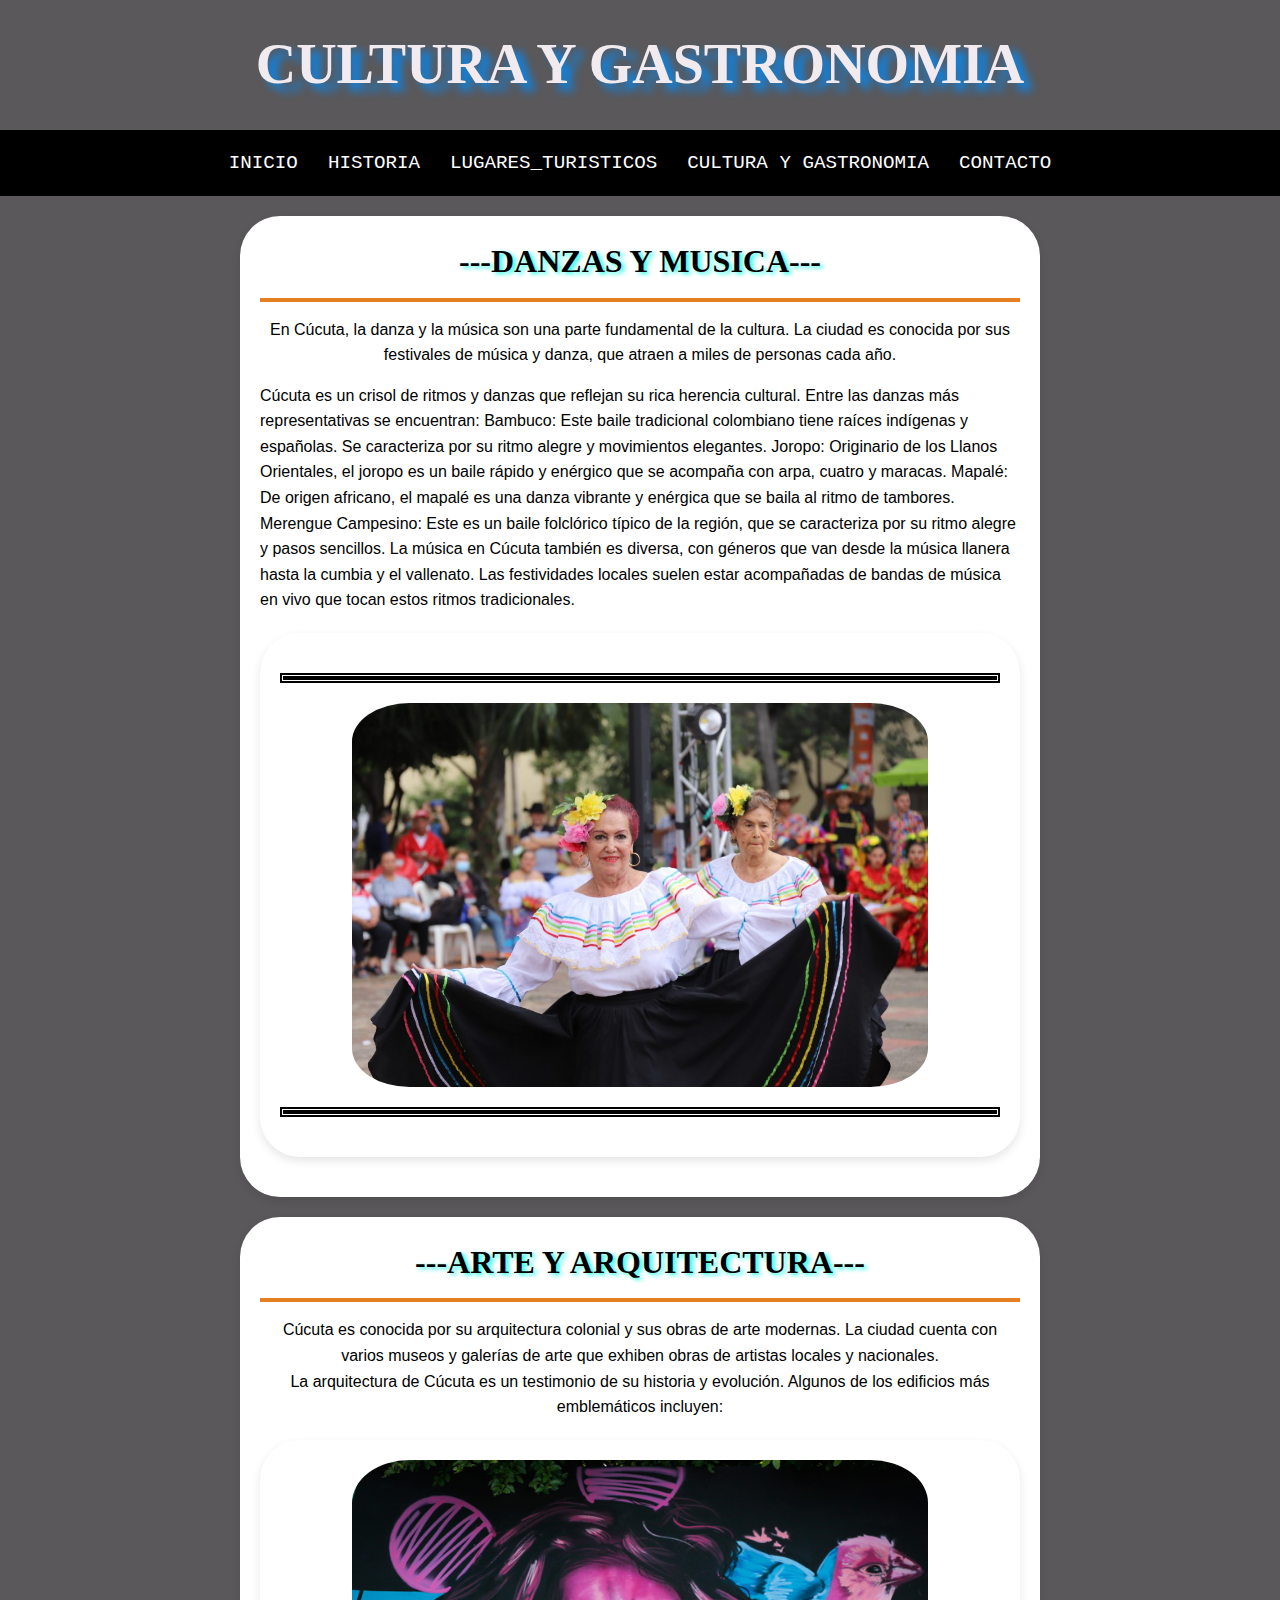
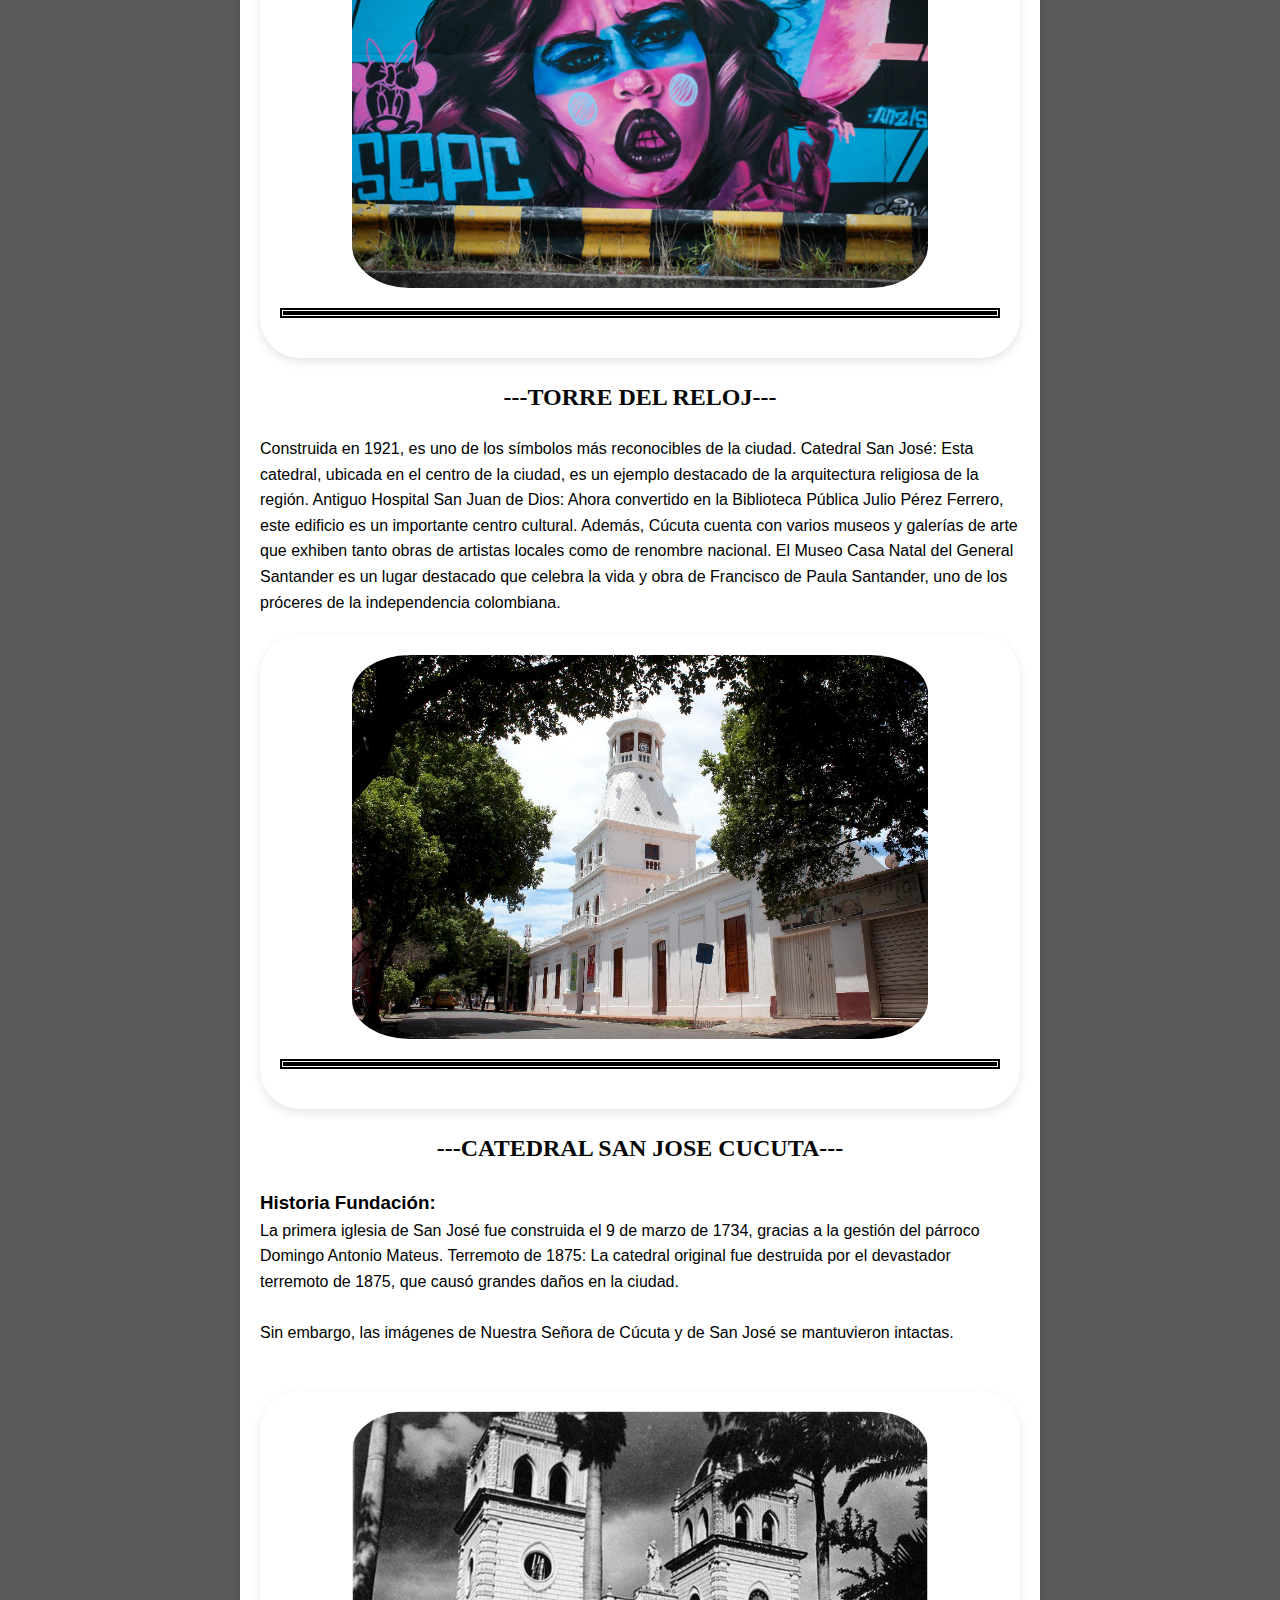
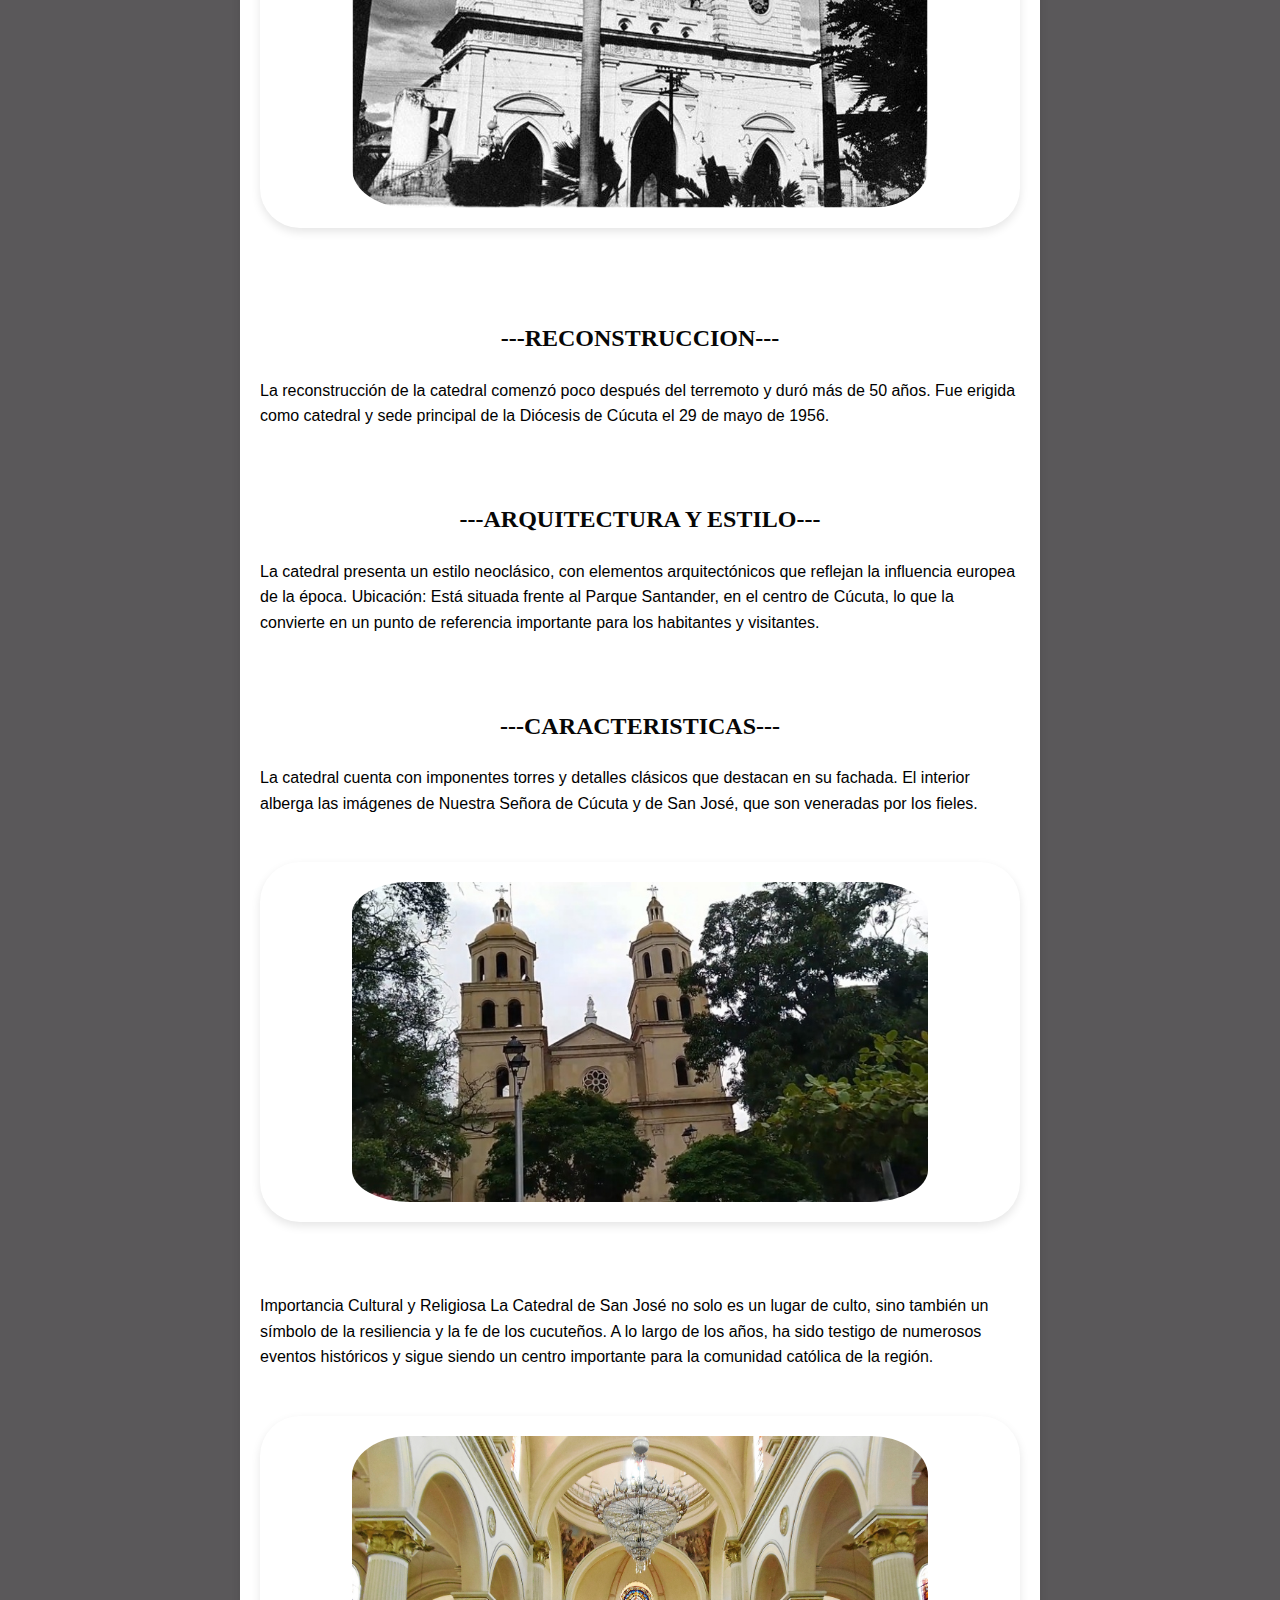
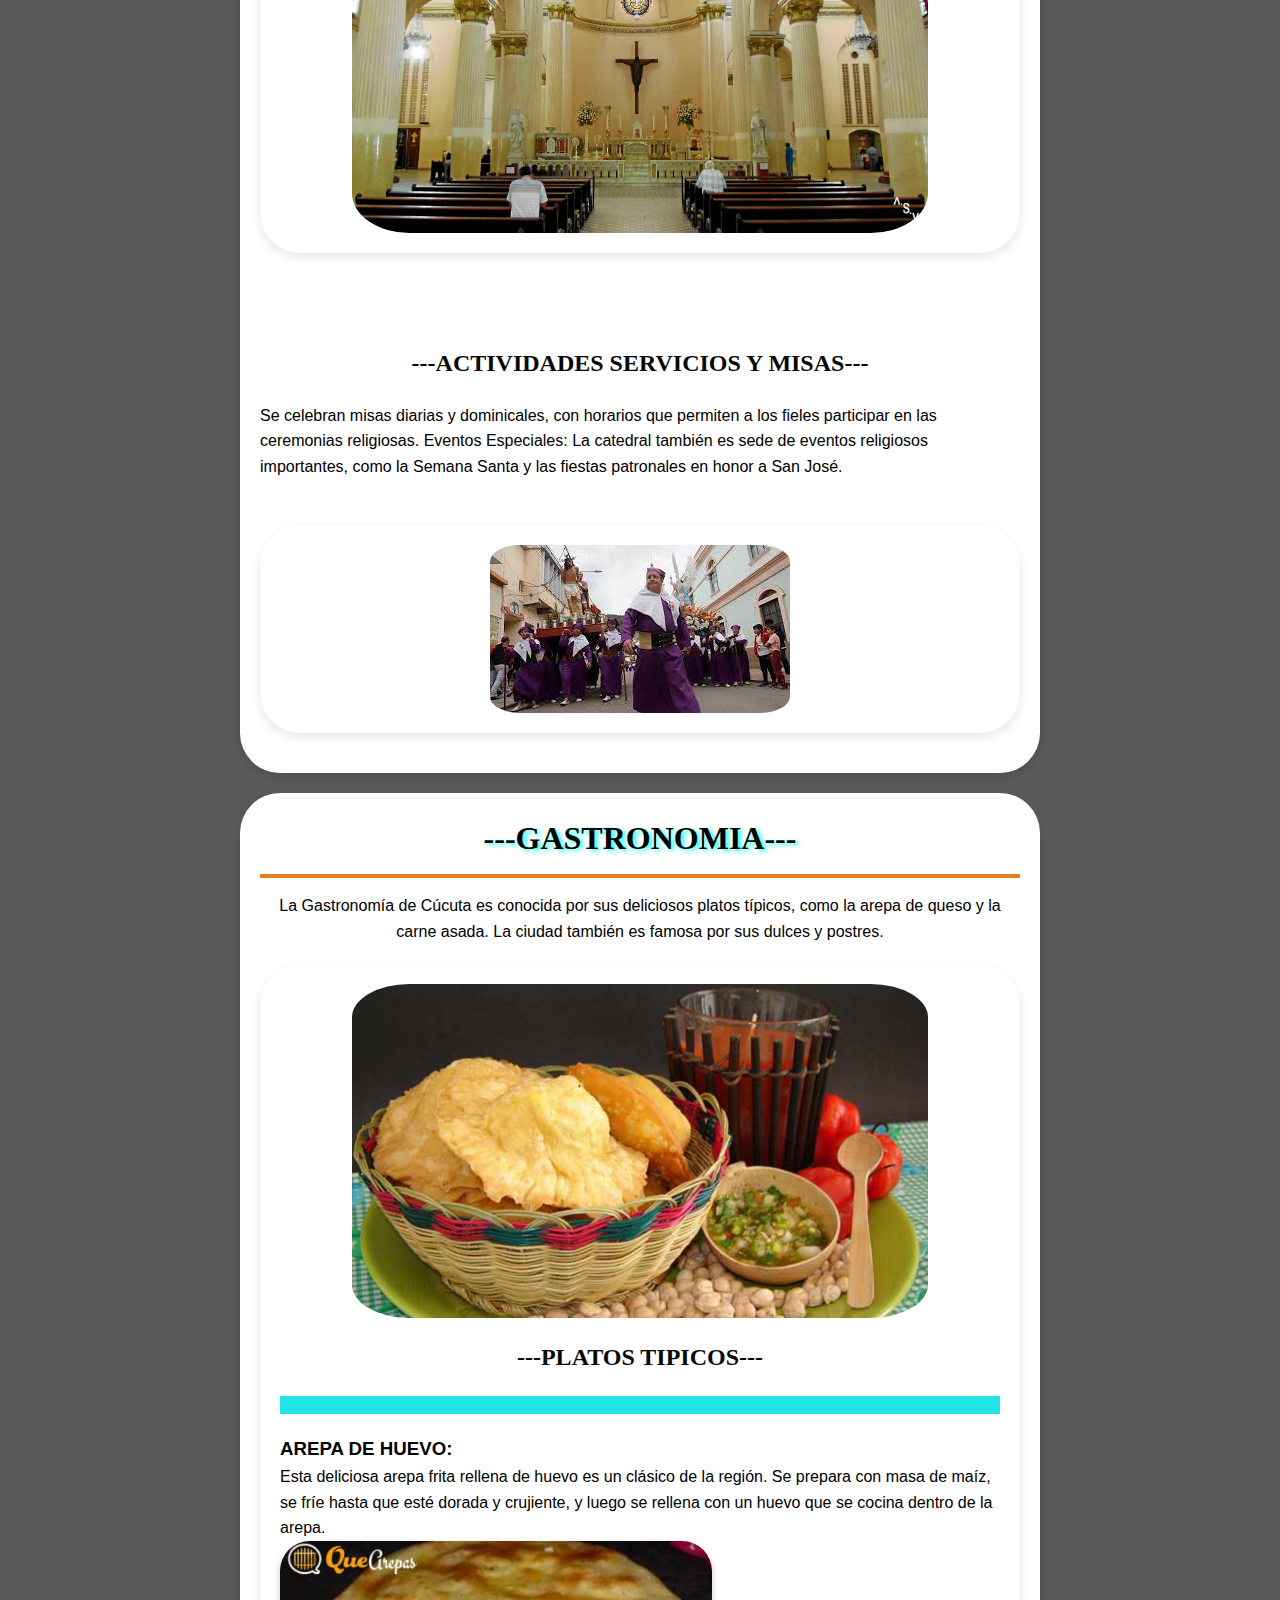
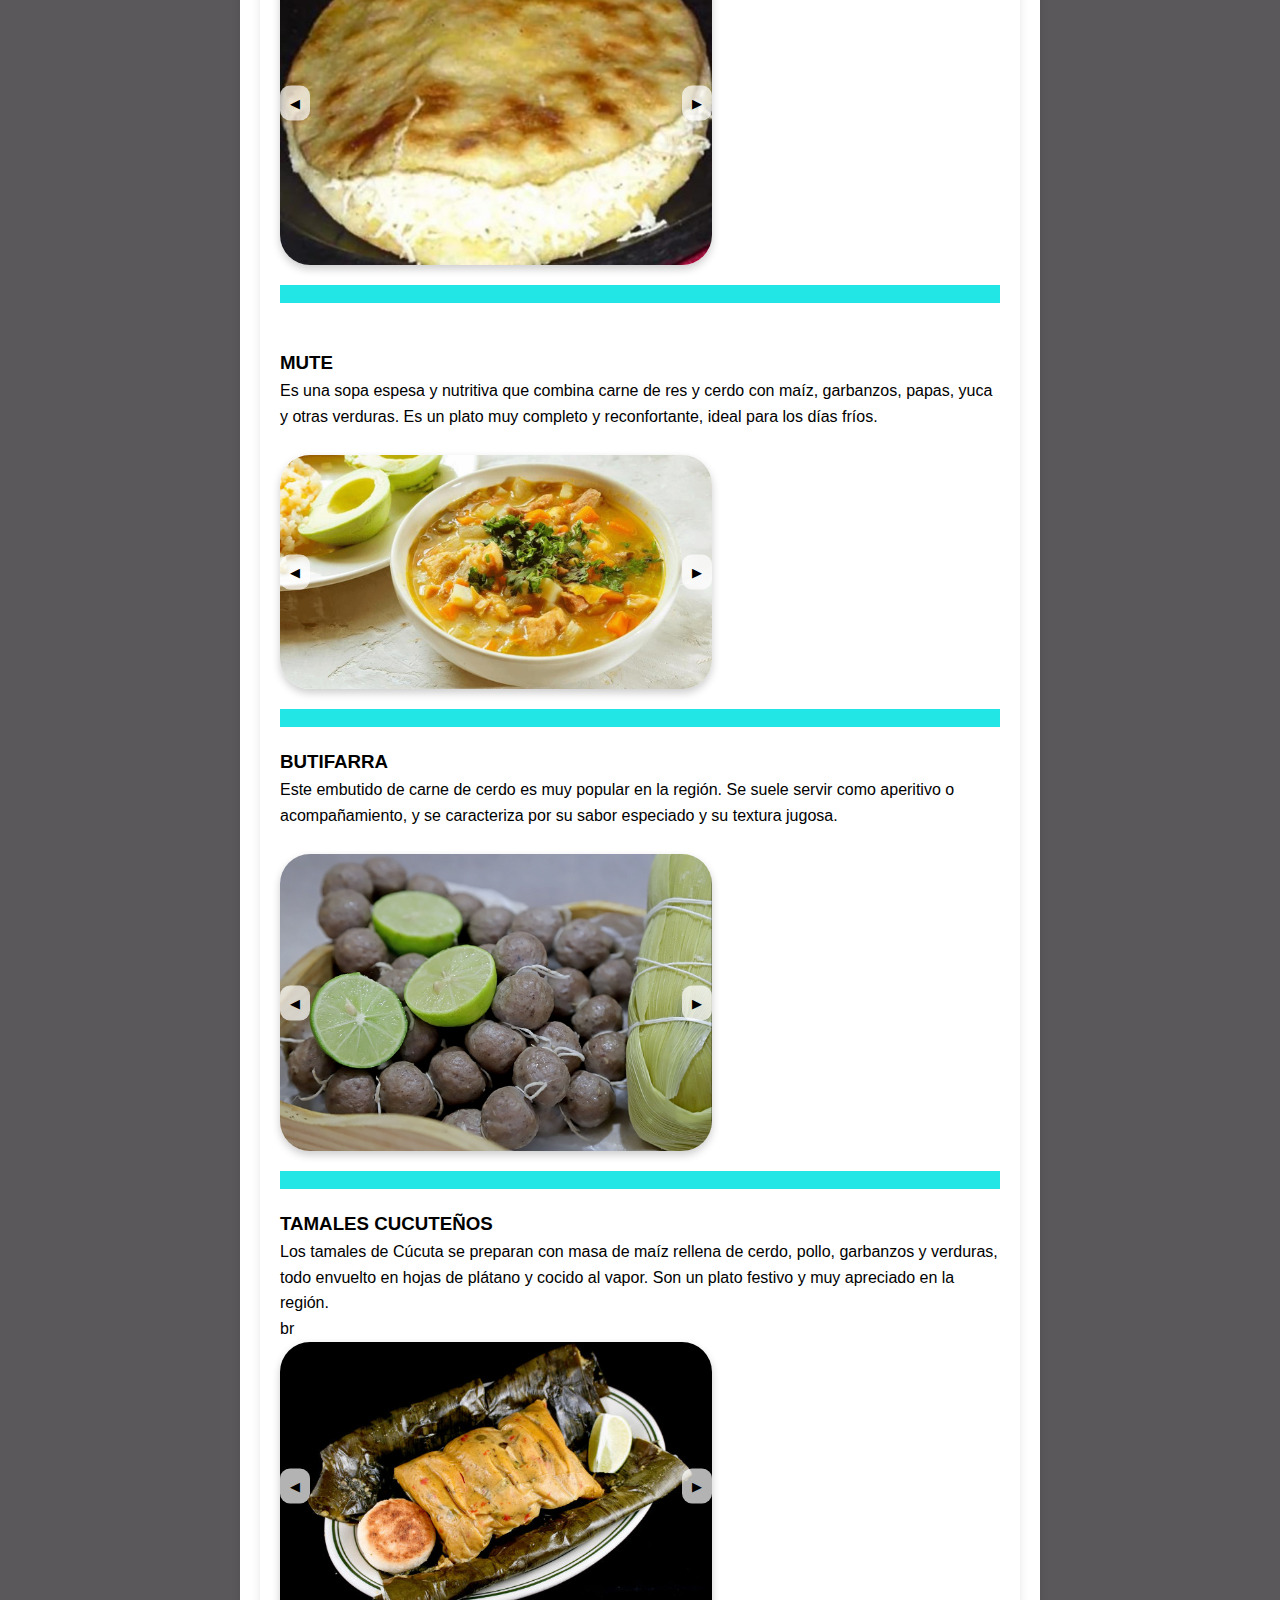
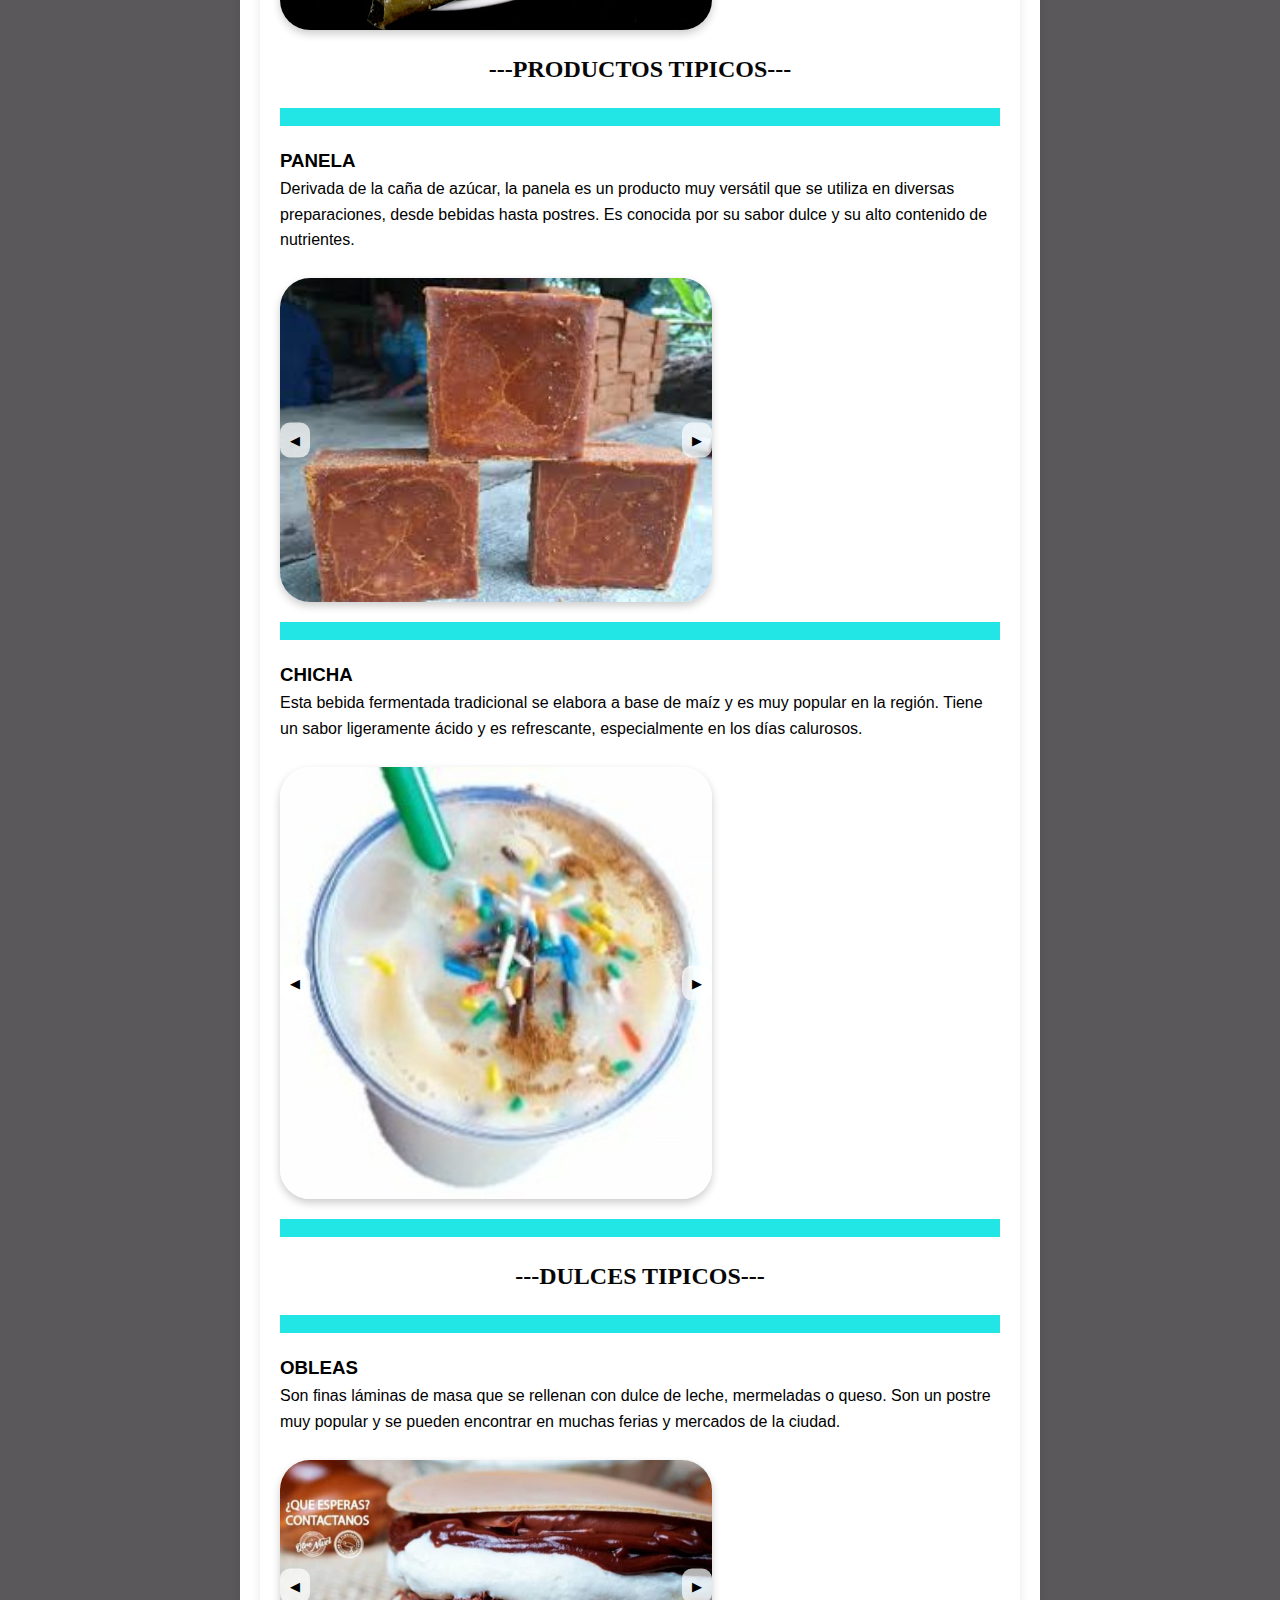
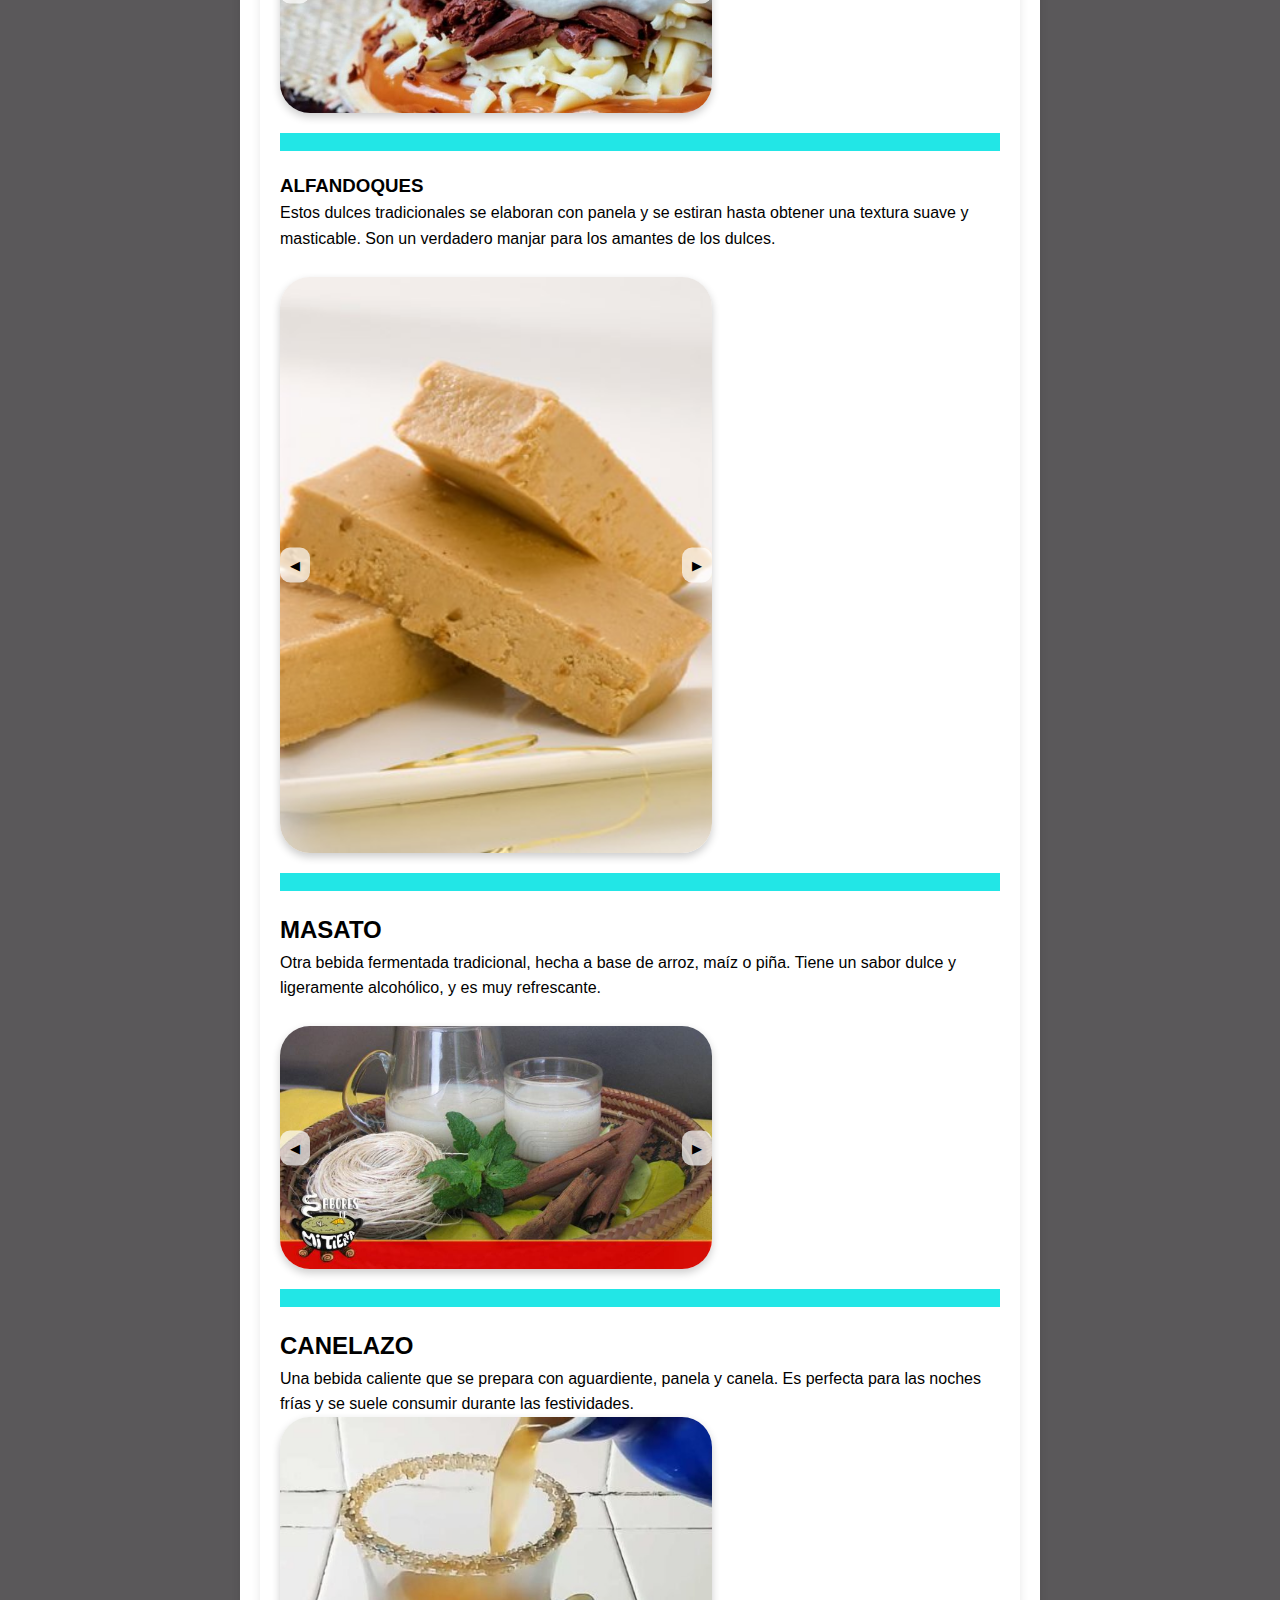
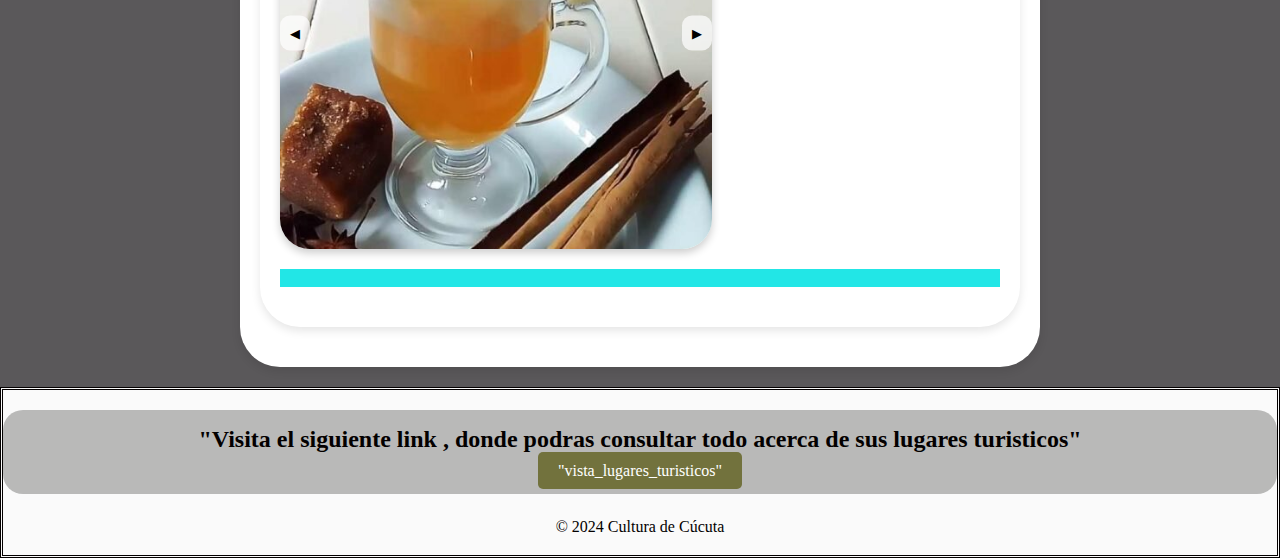
==== cultura.html @ 85a18363 "fdgfd" ====
<!DOCTYPE html>
<html lang="es">
<head>
    <meta charset="UTF-8">
    <meta name="viewport" content="width=device-width, initial-scale=1.0">
    <title>Cultura de CúcutA</title>
    <title>Ejemplo de Fuentes</title>
    <link rel="icon" href="ICONO/ICONO_CULTURA.png">
    <link rel="stylesheet" href="estilo.css/cultura.css">
        </head>
        <body> 

    <h1 class="titulo">CULTURA Y GASTRONOMIA</h1>
    
    
    <!-- Barra de Navegación -->
    <nav class="navbar">
        <ul>
            <li><a href="inicio.html">INICIO</a></li> <!-- Vuelve a la página de inicio -->
            <li><a href="index.html">HISTORIA</a></li> <!-- Vuelve a la página de inicio -->
            <li><a href="lugares.html">LUGARES_TURISTICOS</a></li>
            <li><a href="cultura.html">CULTURA Y GASTRONOMIA</a></li>
            <li><a href="contacto.html">CONTACTO</a></li>   
        </ul>
    

    </nav>
    <main>
        <section class="container-1">
            <h2 class="titulo-alucinante">---DANZAS Y MUSICA---</h2>
            <p class="parrafo-centrado">En Cúcuta, la danza y la música son una parte fundamental de la cultura. La ciudad es conocida por sus festivales de música y danza, que atraen a miles de personas cada año.
                <br>
                <p>
                    Cúcuta es un crisol de ritmos y danzas que reflejan su rica herencia cultural. Entre las danzas más representativas se encuentran:

            Bambuco: Este baile tradicional colombiano tiene raíces indígenas y españolas. Se caracteriza por su ritmo alegre y movimientos elegantes.
            Joropo: Originario de los Llanos Orientales, el joropo es un baile rápido y enérgico que se acompaña con arpa, cuatro y maracas.
            Mapalé: De origen africano, el mapalé es una danza vibrante y enérgica que se baila al ritmo de tambores.
            Merengue Campesino: Este es un baile folclórico típico de la región, que se caracteriza por su ritmo alegre y pasos sencillos.
            La música en Cúcuta también es diversa, con géneros que van desde la música llanera hasta la cumbia y el vallenato. Las festividades locales suelen estar acompañadas de bandas de música en vivo que tocan estos ritmos tradicionales.
                </p>
            </p>

            <section class="container-3">
             
                <hr style="border: 5px double #000;">
                <img src="imagen/DANZAS-MUSICA.jpg" alt="Danza en Cúcuta" class="img">
                <hr style="border: 5px double #000;">
                <i class="fas fa-music icono" aria-hidden="true"></i>
            </section>
           
        </section>
        <section>
            <h2 class="titulo-alucinante">---ARTE Y ARQUITECTURA---</h2>
            <p class="parrafo-centrado">
                
            Cúcuta es conocida por su arquitectura colonial y sus obras de arte modernas. La ciudad cuenta con varios museos y galerías de arte que exhiben obras de artistas locales y nacionales.
                <br>

                La arquitectura de Cúcuta es un testimonio de su historia y evolución. Algunos de los edificios más emblemáticos incluyen: <br>
<section>
    <img src="imagen/ARTE-CULTURA.jpg" alt="ARTE-CULTURA" class="img">
    <hr style="border: 5px double #000;">
</section>
               

        <h3 class="subtitulos">---TORRE DEL RELOJ---</h3>  

        <p>Construida en 1921, es uno de los símbolos más reconocibles de la ciudad.
        Catedral San José: Esta catedral, ubicada en el centro de la ciudad, es un ejemplo destacado de la arquitectura religiosa de la región.
        Antiguo Hospital San Juan de Dios: Ahora convertido en la Biblioteca Pública Julio Pérez Ferrero, este edificio es un importante centro cultural.
        Además, Cúcuta cuenta con varios museos y galerías de arte que exhiben tanto obras de artistas locales como de renombre nacional. El Museo Casa Natal del General Santander es un lugar destacado que celebra la vida y obra de Francisco de Paula Santander, uno de los próceres de la independencia colombiana.
       </p>

    <section>
        <img src="imagen/TORRE_RELOJ_CUCUTA.jpg" alt="Arquitectura en Cúcuta" class="img">
        <i class="fas fa-palette icono" aria-hidden="true"></i>

        <hr style="border: 5px double #000;">
    </section>
           

             <!-- se separa  la secion para que quede el resto de informacion-->
            <h2 class="subtitulos">---CATEDRAL SAN JOSE CUCUTA---</h2>
            <P>
            <h3>Historia Fundación:</h3> 
            La primera iglesia de San José fue construida el 9 de marzo de 1734, gracias a la gestión del párroco Domingo Antonio Mateus.
            Terremoto de 1875: La catedral original fue destruida por el devastador terremoto de 1875, que causó grandes daños en la ciudad. <br> <br>
            Sin embargo, las imágenes de Nuestra Señora de Cúcuta y de San José se mantuvieron intactas.
            <br> <br>

            <section>
                <img src="imagen/FUNDACION_CUCUTA.jpg" alt="FUNDACION_CUCUTA" class="img">
            </section>
           
             <br> <br>

            <h3 class="subtitulos">---RECONSTRUCCION---</h3> 
            <p>
                La reconstrucción de la catedral comenzó poco después del terremoto y duró más de 50 años. Fue erigida como catedral y sede principal de la Diócesis de Cúcuta el 29 de mayo de 1956.
            </p> <br> <br>

            <h3 class="subtitulos">---ARQUITECTURA Y ESTILO--- </h3>
           <p>
            La catedral presenta un estilo neoclásico, con elementos arquitectónicos que reflejan la influencia europea de la época.
            Ubicación: Está situada frente al Parque Santander, en el centro de Cúcuta, lo que la convierte en un punto de referencia importante para los habitantes y visitantes.

           </p> <br> <br>

            <h3 class="subtitulos">---CARACTERISTICAS---</h3>
            <p>
                La catedral cuenta con imponentes torres y detalles clásicos que destacan en su fachada. El interior alberga las imágenes de Nuestra Señora de Cúcuta y de San José, que son veneradas por los fieles. <br> <br> 

                <section>
                    <img src="imagen/FACHADA_CUCUTA.jpg" alt="FACHADA_CUCUTA" class="img">
                </section>
              
            </p>
                <br> <br>

            Importancia Cultural y Religiosa

            La Catedral de San José no solo es un lugar de culto, sino también un símbolo de la resiliencia y la fe de los cucuteños. A lo largo de los años, ha sido testigo de numerosos eventos históricos y sigue siendo un centro importante para la comunidad católica de la región. 
            <br> <br>

            <section>
                <img src="imagen/CATEDRAL_CUCUTA.jpg" alt="CATEDRAL_CUCUTA"  class="img">
            </section>
           
            <br> <br>

           <h3 class="subtitulos">---ACTIVIDADES SERVICIOS Y MISAS---</h3> 
            <p>
            Se celebran misas diarias y dominicales, con horarios que permiten a los fieles participar en las ceremonias religiosas.
            Eventos Especiales: La catedral también es sede de eventos religiosos importantes, como la Semana Santa y las fiestas patronales en honor a San José.
           
            <br> <br>

            <section>
                <img src="imagen/MISA_CUCUTA.jpg" alt="MISA_CUCUTA"  class="img">
            </section>
            
            </P>
        </section>
        <section class="container-3">

            <h2 class="titulo-alucinante">---GASTRONOMIA---</h2>
            <p class="parrafo-centrado">La Gastronomía de Cúcuta es conocida por sus deliciosos platos típicos, como la arepa de queso y la carne asada. La ciudad también es famosa por sus dulces y postres.</p>
            <section>
                <img src="imagen/GASTRONOMIA_CUCUTA_1.jpg" alt="Gastronomía en Cúcuta"  class="img"
           
            
            ></P>
                <h2 class="subtitulos">---PLATOS TIPICOS---</h2>
                <hr>
         <h3>AREPA DE HUEVO:</h3>
         Esta deliciosa arepa frita rellena de huevo es un clásico de la región. Se prepara con masa de maíz, se fríe hasta que esté dorada y crujiente, y luego se rellena con un huevo que se cocina dentro de la arepa. <br> 

         <div class="carrusel" id="carrusel2">
            
            <div class="imagenes">
                <img src="imagen/AREPA_CON_QUESO.jpg" alt="AREPA_CON_QUESO" class="fade">
                <img src="imagen/AREPA_CON_HUEVO 1.webp" alt="AREPA_CON_HUEVO" class="fade">
                <img src="imagen/AREPA_CON_AGUACATE.jpeg" alt="AREPA_CON_AGUACATE" class="fade">

                
            </div>
            <div class="flechas">
                <button class="flecha-izquierda" aria-label="Ir a la imagen anterior">&#9664;</button>
                <button class="flecha-derecha" aria-label="Ir a la imagen siguiente">&#9654;</button>
                
            </div>
            
        </div>
                    <hr>
       
         <br>
        <h3> MUTE</h3> 
        Es una sopa espesa y nutritiva que combina carne de res y cerdo con maíz, garbanzos, papas, yuca y otras verduras. Es un plato muy completo y reconfortante, ideal para los días fríos. <br>
        <br>
        <div class="carrusel" id="carrusel2">
            
            <div class="imagenes">
                <img src="imagen/MUTE_CUCUTA.jpg" alt="MUTE_CUCUTA" class="fade">
                <img src="imagen/MUTE_CUCUTA_1.png" alt="MUTE_CUCUTA_1" class="fade">
                <img src="imagen/MUTE_CUCUTA_2.jpg" alt="MUTE_CUCUTA_2" class="fade">
                <img src="imagen/MUTE_CUCUTA_3.jpg" alt="MUTE_CUCUTA_3" class="fade">

                
            </div>
            <div class="flechas">
                <button class="flecha-izquierda" aria-label="Ir a la imagen anterior">&#9664;</button>
                <button class="flecha-derecha" aria-label="Ir a la imagen siguiente">&#9654;</button>
                
            </div>
            
        </div>
<hr>
         <h3 > BUTIFARRA</h3>
         
         Este embutido de carne de cerdo es muy popular en la región. Se suele servir como aperitivo o acompañamiento, y se caracteriza por su sabor especiado y su textura jugosa. <br> <br>
        
         <div class="carrusel" id="carrusel2">
            
            <div class="imagenes">
                <img src="imagen/BUTIFARRA_CUCUTA.jpeg" alt="BUTIFARRA_CUCUTA" class="fade">
                <img src="imagen/BUTIFARRA_CUCUTA_1.webp" alt="BUTIFARRA_CUCUTA_1" class="fade">
                <img src="imagen/BUTIFARRA_CUCUTA_2.jpeg" alt="BUTIFARRA_CUCUTA_2" class="fade">
                <img src="imagen/BUTIFARRA_CUCUTA3.jpg" alt="BUTIFARRA_CUCUTA3" class="fade">

                
            </div>
            <div class="flechas">
                <button class="flecha-izquierda" aria-label="Ir a la imagen anterior">&#9664;</button>
                <button class="flecha-derecha" aria-label="Ir a la imagen siguiente">&#9654;</button>
                
            </div>
            
        </div>
        <hr>
         <h3> TAMALES CUCUTEÑOS</h3>
         Los tamales de Cúcuta se preparan con masa de maíz rellena de cerdo, pollo, garbanzos y verduras, todo envuelto en hojas de plátano y cocido al vapor. Son un plato festivo y muy apreciado en la región. <br> br
        
         <div class="carrusel" id="carrusel2">
            
            <div class="imagenes">
                <img src="imagen/TAMALES_CUCUTEÑOS.jpg" alt="TAMALES_CUCUTEÑOS" class="fade">
                <img src="imagen/TAMALES_CUCUTEÑOS_1.jpeg" alt="TAMALES_CUCUTEÑOS_1" class="fade">
                <img src="imagen/TAMALES_CUCUTEÑOS_2.jpg" alt="TAMALES_CUCUTEÑOS_2" class="fade">

                
            </div>
            <div class="flechas">
                <button class="flecha-izquierda" aria-label="Ir a la imagen anterior">&#9664;</button>
                <button class="flecha-derecha" aria-label="Ir a la imagen siguiente">&#9654;</button>
                
            </div>
            
        </div>

        <h2 class="subtitulos">---PRODUCTOS TIPICOS---</h2>
        <hr>
        <h3> PANELA</h3>

         Derivada de la caña de azúcar, la panela es un producto muy versátil que se utiliza en diversas preparaciones, desde bebidas hasta postres. Es conocida por su sabor dulce y su alto contenido de nutrientes. <br>
         <br>
         <div class="carrusel" id="carrusel2">
            
            <div class="imagenes">
                <img src="imagen/PANELA_CUCUTA.jpeg" alt="PANELA_CUCUTA" class="fade">
                <img src="imagen/PANELA_CUCUTA_1.jpg" alt="PANELA_CUCUTA_1" class="fade">
                <img src="imagen/PANELA_CUCUTA_2.jpeg" alt="PANELA_CUCUTA_2" class="fade">
                <img src="imagen/PANELA_CUCUTA_3.jpg" alt="PANELA_CUCUTA_3" class="fade">

                
            </div>
            <div class="flechas">
                <button class="flecha-izquierda" aria-label="Ir a la imagen anterior">&#9664;</button>
                <button class="flecha-derecha" aria-label="Ir a la imagen siguiente">&#9654;</button>
                
            </div>
            
        </div>
<hr>
        <h3> CHICHA</h3>
        Esta bebida fermentada tradicional se elabora a base de maíz y es muy popular en la región. Tiene un sabor ligeramente ácido y es refrescante, especialmente en los días calurosos. <br>
        <br>
        <div class="carrusel" id="carrusel2">
            
            <div class="imagenes">
                <img src="imagen/CHICHA_CUCUTA_1.jpg" alt="CHICHA_CUCUTA_1" class="fade">
                <img src="imagen/CHICHA_CUCUTA_2.jpg" alt="CHICHA_CUCUTA_2" class="fade">
                <img src="imagen/CHICHA_CUCUTA_3.jpeg" alt="CHICHA_CUCUTA_3" class="fade">

                
            </div>
            <div class="flechas">
                <button class="flecha-izquierda" aria-label="Ir a la imagen anterior">&#9664;</button>
                <button class="flecha-derecha" aria-label="Ir a la imagen siguiente">&#9654;</button>
                
            </div>
            
        </div>
        <hr>

        <h2 class="subtitulos">---DULCES TIPICOS---</h2>
        <hr>

         <h3> OBLEAS</h3> Son finas láminas de masa que se rellenan con dulce de leche, mermeladas o queso. Son un postre muy popular y se pueden encontrar en muchas ferias y mercados de la ciudad. <br>
        <br>
        <div class="carrusel" id="carrusel2">
            
            <div class="imagenes">
                <img src="imagen/OBLEAS_CUCUTA.jpg" alt="OBLEAS_CUCUTA" class="fade">
                <img src="imagen/OBLEAS_CUCUTA_1.jpg" alt="OBLEAS_CUCUTA_1" class="fade">
                <img src="imagen/OBLEAS_CUCUTA_2.jpg" alt="OBLEAS_CUCUTA_2" class="fade">
                <img src="imagen/OBLEAS_CUCUTA_3.jpg" alt="OBLEAS_CUCUTA_3" class="fade">

                
            </div>
            <div class="flechas">
                <button class="flecha-izquierda" aria-label="Ir a la imagen anterior">&#9664;</button>
                <button class="flecha-derecha" aria-label="Ir a la imagen siguiente">&#9654;</button>
                
            </div>
            
        </div>
<hr>
        <h3> ALFANDOQUES</h3>
        Estos dulces tradicionales se elaboran con panela y se estiran hasta obtener una textura suave y masticable. Son un verdadero manjar para los amantes de los dulces. <br>
        <br>
        <div class="carrusel" id="carrusel2">
            
            <div class="imagenes">
                <img src="imagen/ALFANDOQUE_CUCUTA.jpg" alt="ALFANDOQUE_CUCUTA" class="fade">
                <img src="imagen/ALFANDOQUE_CUCUTA_1.jpeg" alt="ALFANDOQUE_CUCUTA_1" class="fade">
                <img src="imagen/ALFANDOQUE_CUCUTA_2.jpg" alt="ALFANDOQUE_CUCUTA_2" class="fade">
                <img src="imagen/ALFANDOQUE_CUCUTA_3.jpg" alt="ALFANDOQUE_CUCUTA_3" class="fade">

                
            </div>
            <div class="flechas">
                <button class="flecha-izquierda" aria-label="Ir a la imagen anterior">&#9664;</button>
                <button class="flecha-derecha" aria-label="Ir a la imagen siguiente">&#9654;</button>
                
            </div>
            
        </div>
        <hr>

       <h2> MASATO</h2>
         Otra bebida fermentada tradicional, hecha a base de arroz, maíz o piña. Tiene un sabor dulce y ligeramente alcohólico, y es muy refrescante. <br>
         <br>
         <div class="carrusel" id="carrusel2">
            
            <div class="imagenes">
                <img src="imagen/MASATO_CUCUTA.jpg" alt="MASATO_CUCUTA" class="fade">
                <img src="imagen/MASATO_CUCUTA_1.jpg" alt="MASATO_CUCUTA_1lass="fade">
                <img src="imagen/MASATO_CUCUTA_2.jpg" alt="MASATO_CUCUTA_2" class="fade">
                <img src="imagen/MASATO_CUCUTA_3.jpg" alt="MASATO_CUCUTA_3" class="fade">

                
            </div>
            <div class="flechas">
                <button class="flecha-izquierda" aria-label="Ir a la imagen anterior">&#9664;</button>
                <button class="flecha-derecha" aria-label="Ir a la imagen siguiente">&#9654;</button>
                
            </div>
            
        </div>
<hr>
        <h2> CANELAZO</h2> 
        Una bebida caliente que se prepara con aguardiente, panela y canela. Es perfecta para las noches frías y se suele consumir durante las festividades.
        <br>
        <div class="carrusel" id="carrusel2">
            
            <div class="imagenes">
                <img src="imagen/CANELAZO_CUCUTA.jpg" alt="CANELAZO_CUCUTA" class="fade">
                <img src="imagen/CANELAZO_CUCUTA_1.jpg" alt="CANELAZO_CUCUTA_1" class="fade">
                <img src="imagen/CANELAZO_CUCUTA_2.jpeg" alt="CANELAZO_CUCUTA_2 class="fade">
                <img src="imagen/CANELAZO_CUCUTA_3.jpeg" alt="CANELAZO_CUCUTA_3 class="fade">
                
            </div>
            <div class="flechas">
                <button class="flecha-izquierda" aria-label="Ir a la imagen anterior">&#9664;</button>
                <button class="flecha-derecha" aria-label="Ir a la imagen siguiente">&#9654;</button>
                
            </div>
            
        </div>
        <hr>
            </P>
        </section>
    </main>
    <footer>

        <div class="about-info">
            <div class="info-item">
                <!-- Add your content here -->

                <main>
                      <div class="hero-text">
                        <h2>"Visita el siguiente link , donde podras consultar todo acerca de sus  lugares turisticos"</h2>
                        <a href="lugares.html" class="hero-button">"vista_lugares_turisticos"</a>
                      </div>
                    </section>
            </div>
        </div>
        <p class="parrafo-centrado">© 2024 Cultura de Cúcuta</p>
    </footer>
    <script>
        function initCarrusel(carrusel) {
            const images = carrusel.querySelectorAll('.imagenes img');
            const leftButton = carrusel.querySelector('.flecha-izquierda');
            const rightButton = carrusel.querySelector('.flecha-derecha');
            let currentIndex = 0;

            function showImage(index) {
                images.forEach((img, i) => {
                    img.style.display = (i === index) ? 'block' : 'none';
                });
            }

            function nextImage() {
                currentIndex = (currentIndex + 1) % images.length;
                showImage(currentIndex);
            }

            function prevImage() {
                currentIndex = (currentIndex - 1 + images.length) % images.length;
                showImage(currentIndex);
            }

            leftButton.addEventListener('click', prevImage);
            rightButton.addEventListener('click', nextImage);
            showImage(currentIndex);
        }

        document.querySelectorAll('.carrusel').forEach(carrusel => {
            initCarrusel(carrusel);
        });
    </script>

</body>
</html>
---- estilo.css/cultura.css ----
/*APARTADO DE CARRUCEL EN LA SECCION DE GASTRONOMIA*/

.carrusel {
    position: relative;
    width: 60%;
    max-width: 1000px;
    overflow: hidden;
    background: #fff;
    border-radius: 30px;
    box-shadow: 0 4px 8px rgba(0, 0, 0, 0.2);
}

.imagenes img {
    width: 100%;
    display: none; /* Ocultar todas las imágenes inicialmente */
  }

  .imagenes img.fade {
      transition: opacity 0.9s ease;
  }
  
  .flechas {
      position: absolute;
      top: 50%;
      width: 100%;
      display: flex;
      justify-content: space-between;
      transform: translateY(-50%);
  }
  
  .flechas button {
      background: rgba(255, 255, 255, 0.7);
      border: none;
      border-radius: 10px;
      padding: 10px;
      cursor: pointer;
  }
  
  .flechas button:hover {
      background: rgba(255, 255, 255, 1);
  }
  

/*------------------------------------------------------------------------------------------------*/
/* Reset CSS básico */
* {
  margin: 0;
  padding: 0;
  box-sizing: border-box; /* Asegura que el padding y el margen se calculen correctamente */
}

body {
  font-family: 'Arial', sans-serif; /* Tipografía principal */
  line-height: 1.6; /* Mejora la legibilidad */
  background-color: #3f3d3fdb; /* Color de fondo */
  color: #000000; /* Color del texto */
}

.titulo {
  font-family: Georgia, 'Times New Roman', Times, serif;
  text-align: center; /* Centra el título */
  font-size: 3.5rem; /* Tamaño de fuente del título principal */
  margin: 20px 0; /* Margen superior e inferior */
  color: #f1eaef; /* Color azul */
  text-shadow: 9px 7px 10px rgb(3, 138, 248); /* Sombra del texto para dar profundidad */
}

.navbar {
  background-color: #000000; /* Color de fondo de la barra de navegación */
  padding: 18px 0; /* Relleno en la parte superior e inferior */
  font-family: 'Courier New', Courier, monospace; /* Tipo de letra de la barra de navegación */
}

.navbar ul {
  list-style: none; /* Elimina los puntos de la lista */
  display: flex; /* Disposición en línea */
  justify-content: center; /* Centra los elementos de la lista */
}

.navbar li {
  margin: 0 15px; /* Espacio entre los elementos de la lista */
}

.navbar a {
  text-decoration: none; /* Elimina el subrayado */
  color: white; /* Color del texto de los enlaces */
  font-size: 1.2rem; /* Tamaño de fuente de los enlaces */
  transition: color 0.3s; /* Efecto de transición al cambiar el color */
}

.navbar a:hover {
  color: #d8c304; /* Color de los enlaces al pasar el ratón */
}

.container-1, section {

  margin: 20px auto; /* Margen superior e inferior, centrado horizontalmente */
  padding: 20px; /* Relleno interno */
  max-width: 800px; /* Ancho máximo de la sección */
  background-color: white; /* Color de fondo blanco */
  border-radius: 40px; /* Bordes redondeados */
  box-shadow: 0 4px 10px rgba(0, 0, 0, 0.1); /* Sombra para un efecto elevado */
}

.titulo-alucinante {
  font-family: Georgia, 'Times New Roman', Times, serif;
  text-align: center;
  color: #000000; /* Color para subtítulos */
  font-size: 2rem; /* Tamaño de fuente de los subtítulos */
  margin-bottom: 15px; /* Margen inferior */
  border-bottom: 4px solid #e67e22; /* Línea debajo del subtítulo */
  padding-bottom: 10px; /* Relleno inferior */
  text-shadow: 3px 2px 4px rgba(5, 255, 226, 0.9); /* Sombra del texto para profundidad */
}

.parrafo-centrado {
  text-align: center; /* Justifica el texto */
  margin: 15px 0; /* Margen superior e inferior */
}
.img {

  border-radius: 10%;
  display: block; /* Cambia la imagen a un elemento de bloque */
  margin-left: auto; /* Márgenes automáticos a la izquierda */
  margin-right: auto; /* Márgenes automáticos a la derecha */
  max-width: 80%; /* Hace que la imagen sea responsive */
  height: auto; /* Mantiene la proporción de la imagen */
}

footer {
 border-style: double;
font-family: Georgia, 'Times New Roman', Times, serif;
  background-color: #fafafa; /* Color de fondo del pie de página */
  color: rgb(3, 0, 0); /* Color del texto en el pie de página */
  text-align: center; /* Centra el texto del pie de página */
  padding: 20% 10; /* Relleno superior e inferior */
}

.hero-text {
 font-family: Georgia, 'Times New Roman', Times, serif;
  background-color: #71716f79; /* Color de fondo para el texto destacado */
  padding: 10px; /* Relleno interno */
  border-radius: 20px; /* Bordes redondeados */
  margin: 20px 0; /* Margen superior e inferior */
}

.hero-button {

  background-color: #72723d; /* Color del botón */
  color: rgb(255, 255, 255); /* Color del texto del botón */
  padding: 10px 20px; /* Relleno interno del botón */
  text-decoration: none; /* Elimina el subrayado del texto del botón */
  border-radius: 5px; /* Bordes redondeados del botón */
  transition: background-color 0.3s; /* Efecto de transición al cambiar el color */
}

.hero-button:hover {
  background-color: #2a4270; /* Color del botón al pasar el ratón */
}

hr {
  border: 9px solid #22e6e6; /* Color de las líneas divisorias */
  margin: 20px 0; /* Margen superior e inferior */
}

.subtitulos {
  text-align: center; /* Centra el texto horizontalmente */
  margin: 20px 0;    /* Espaciado superior e inferior (ajusta según necesites) */
font-family: Georgia, 'Times New Roman', Times, serif;
  font-size: 24px; /* Ajusta el tamaño de la fuente según tus necesidades */
  color: #070707; /* Cambia el color del texto */
}
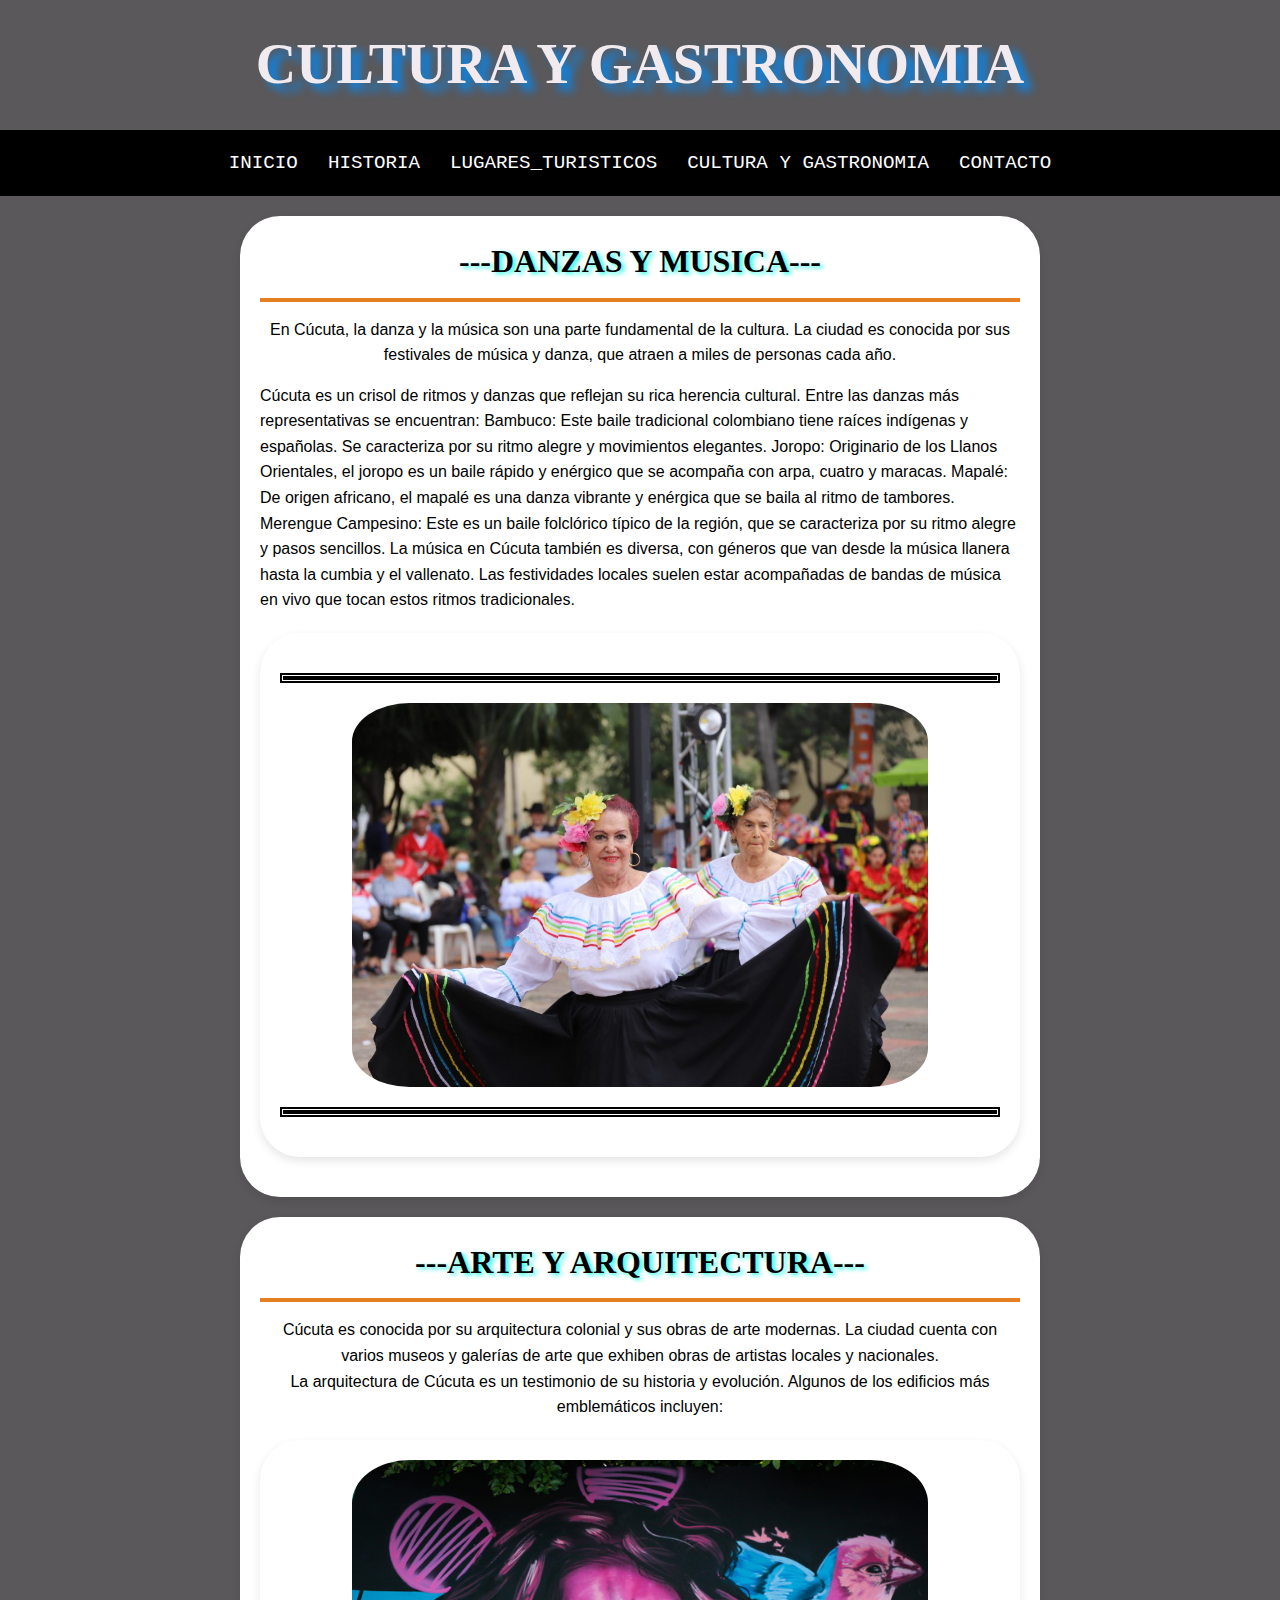
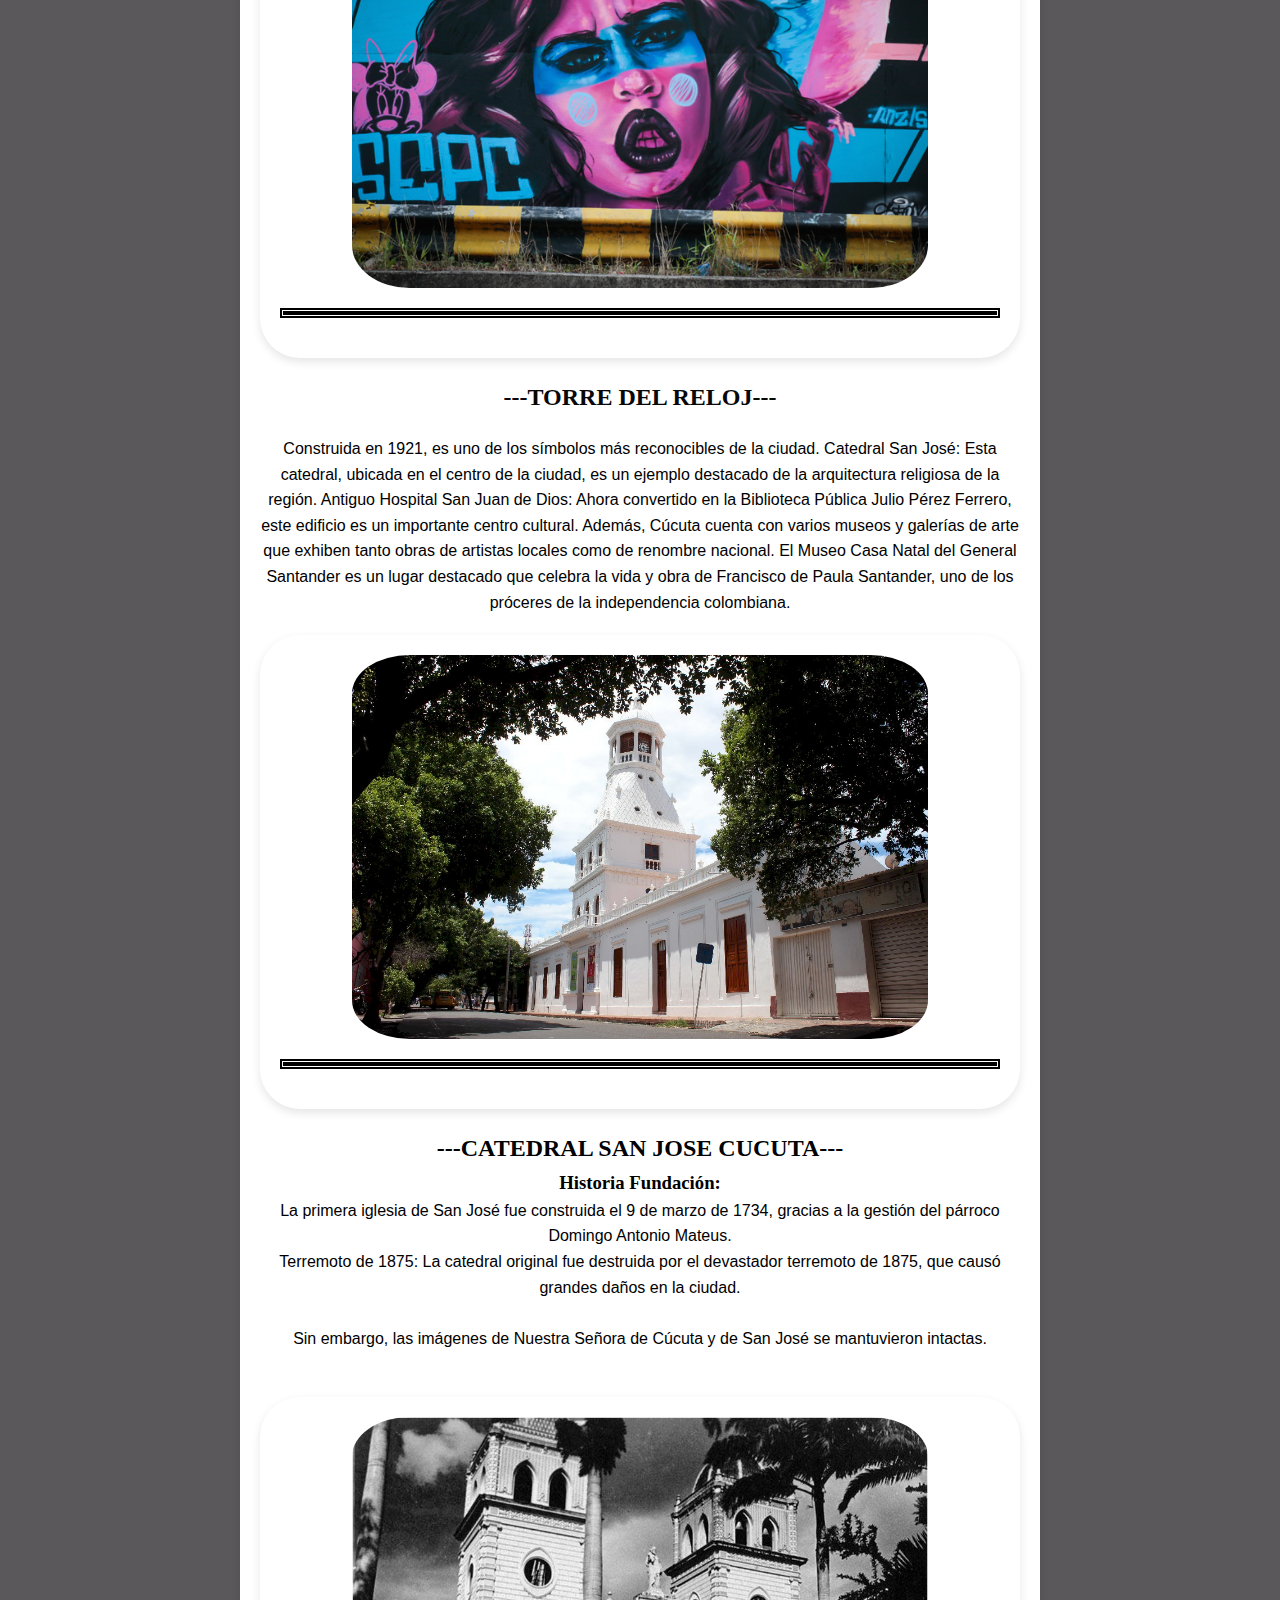
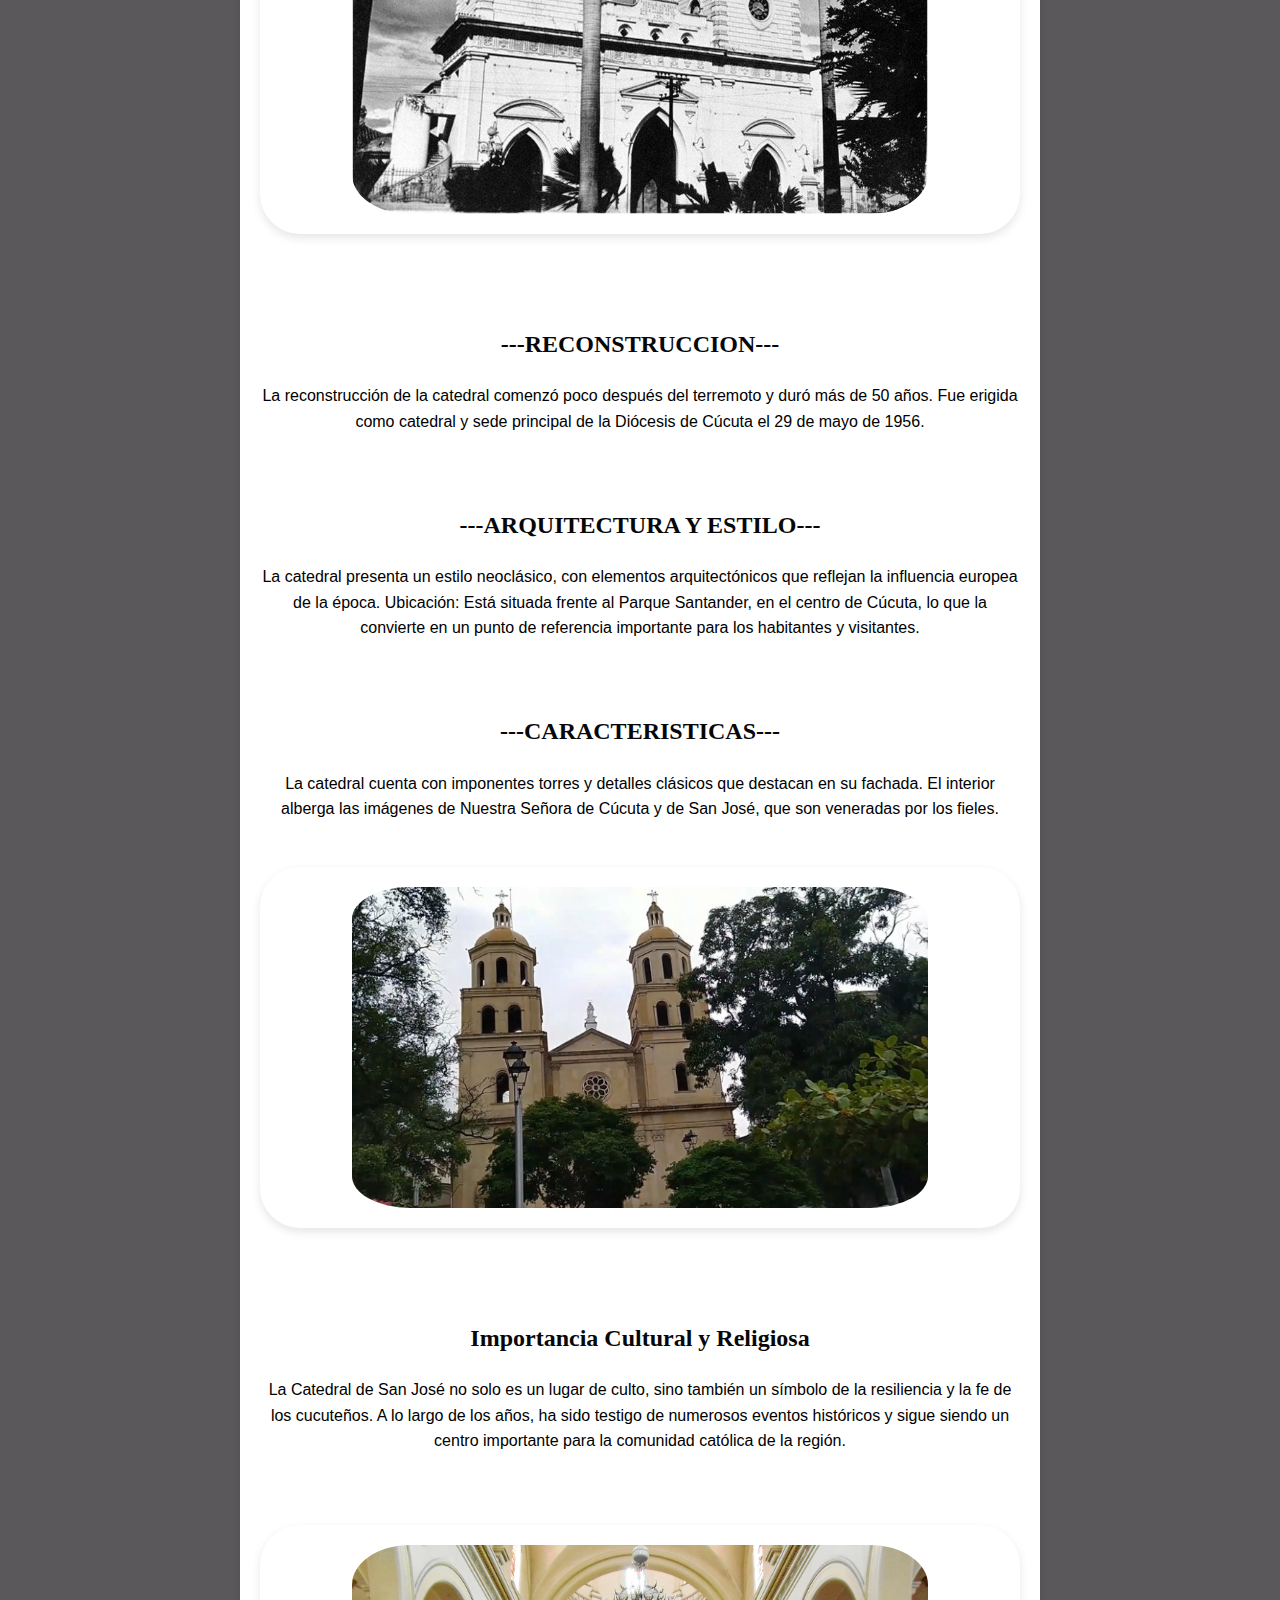
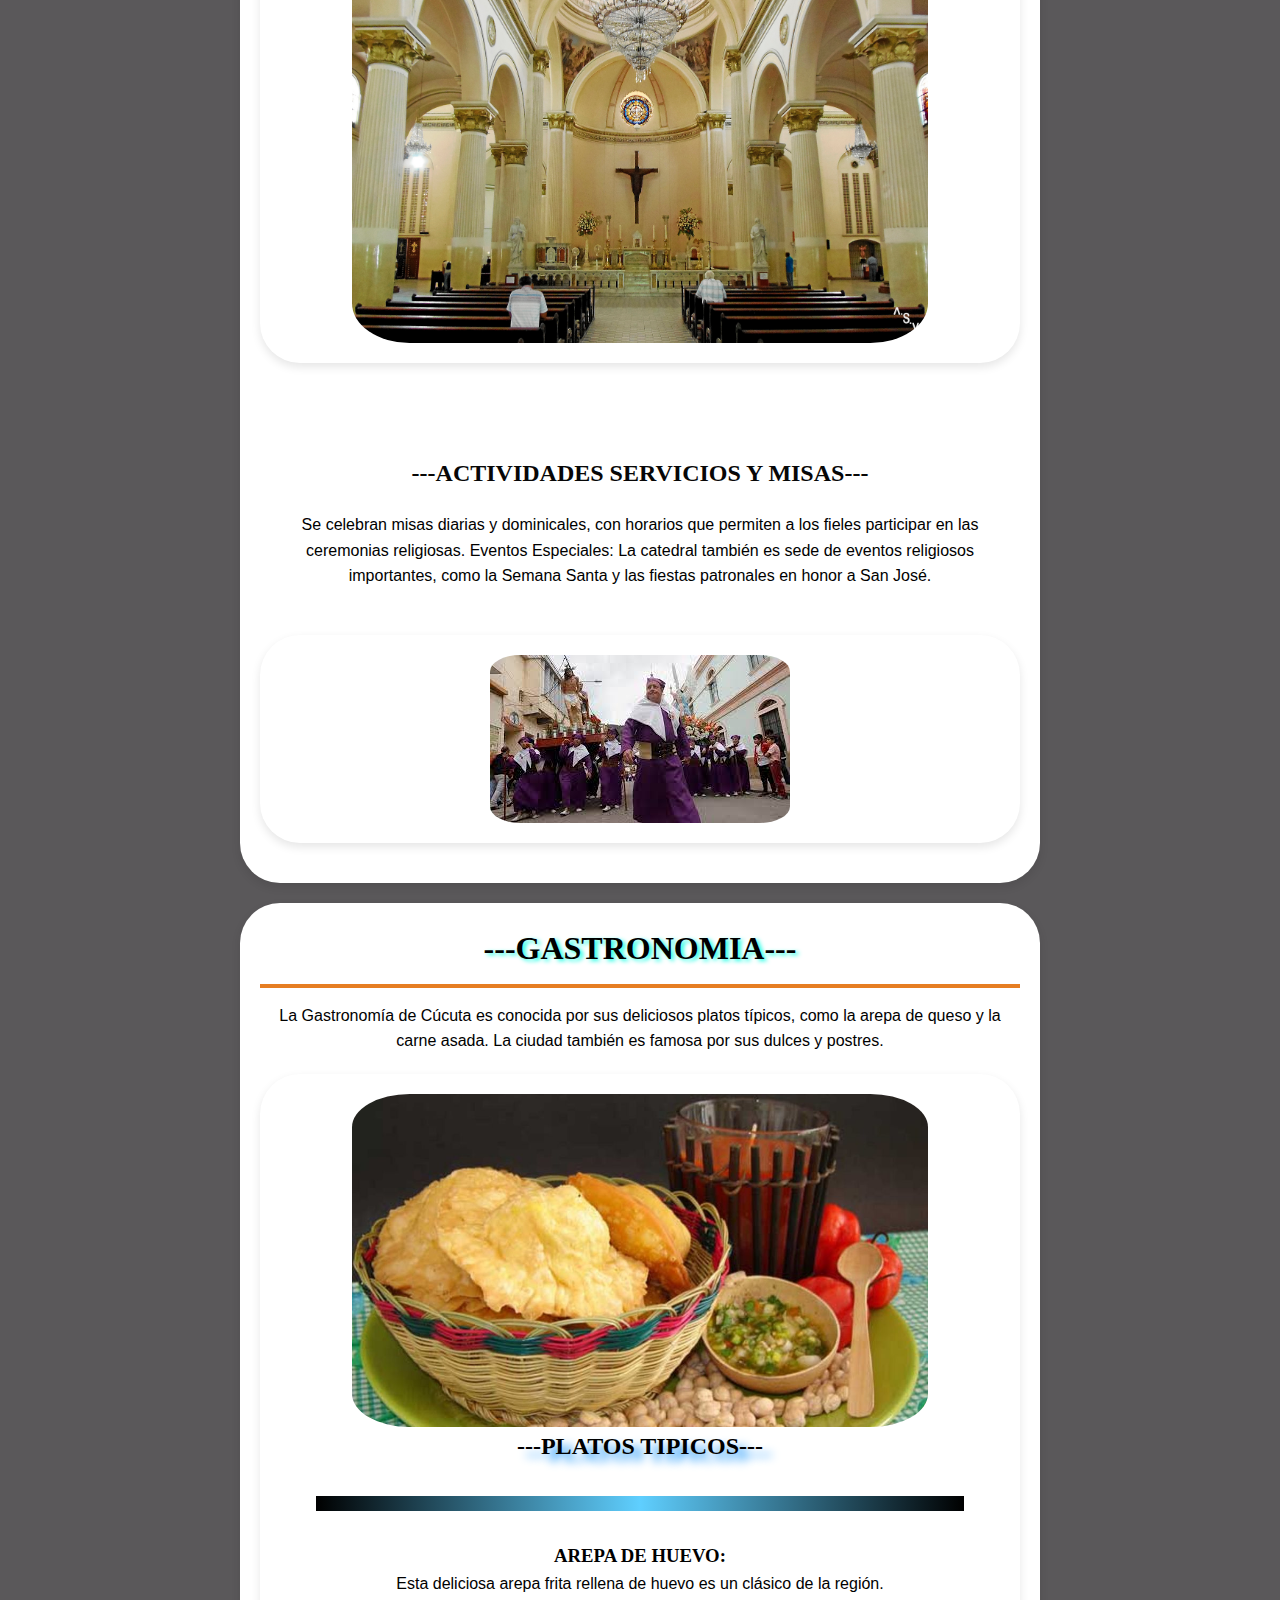
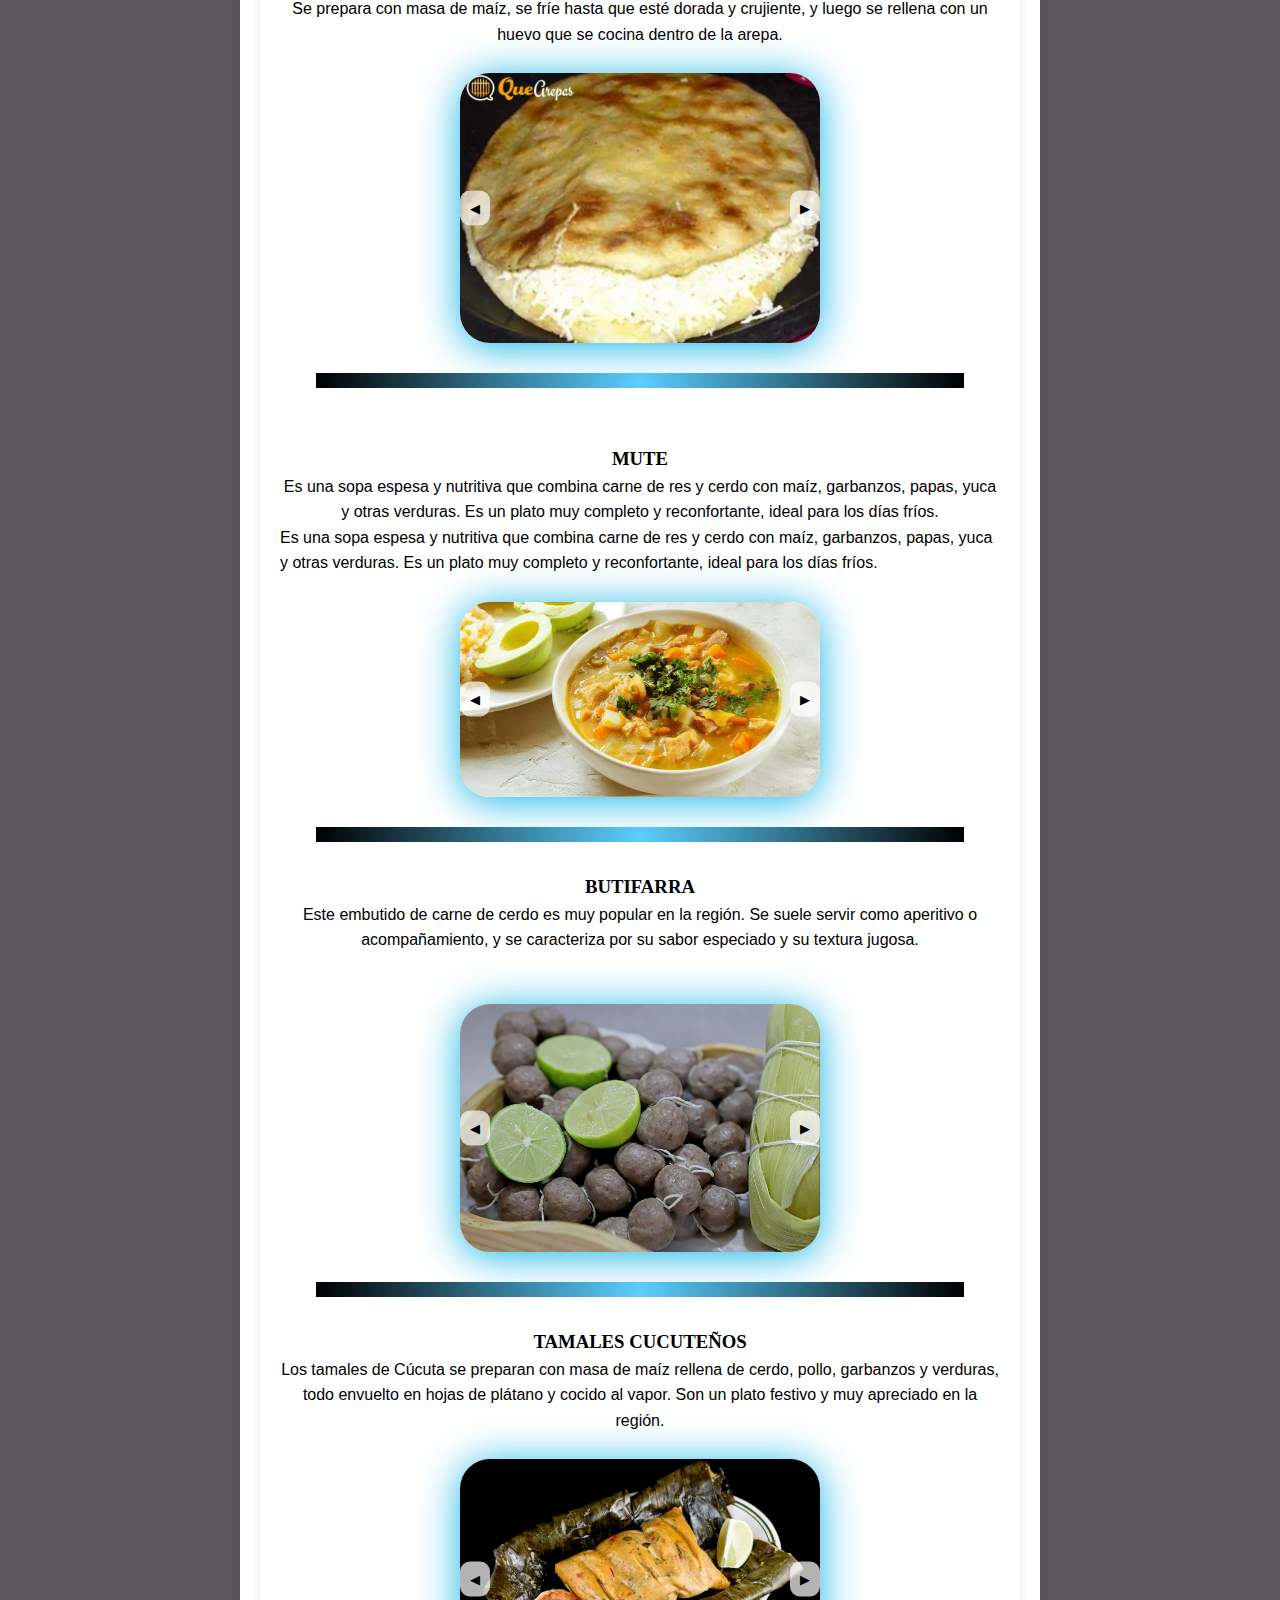
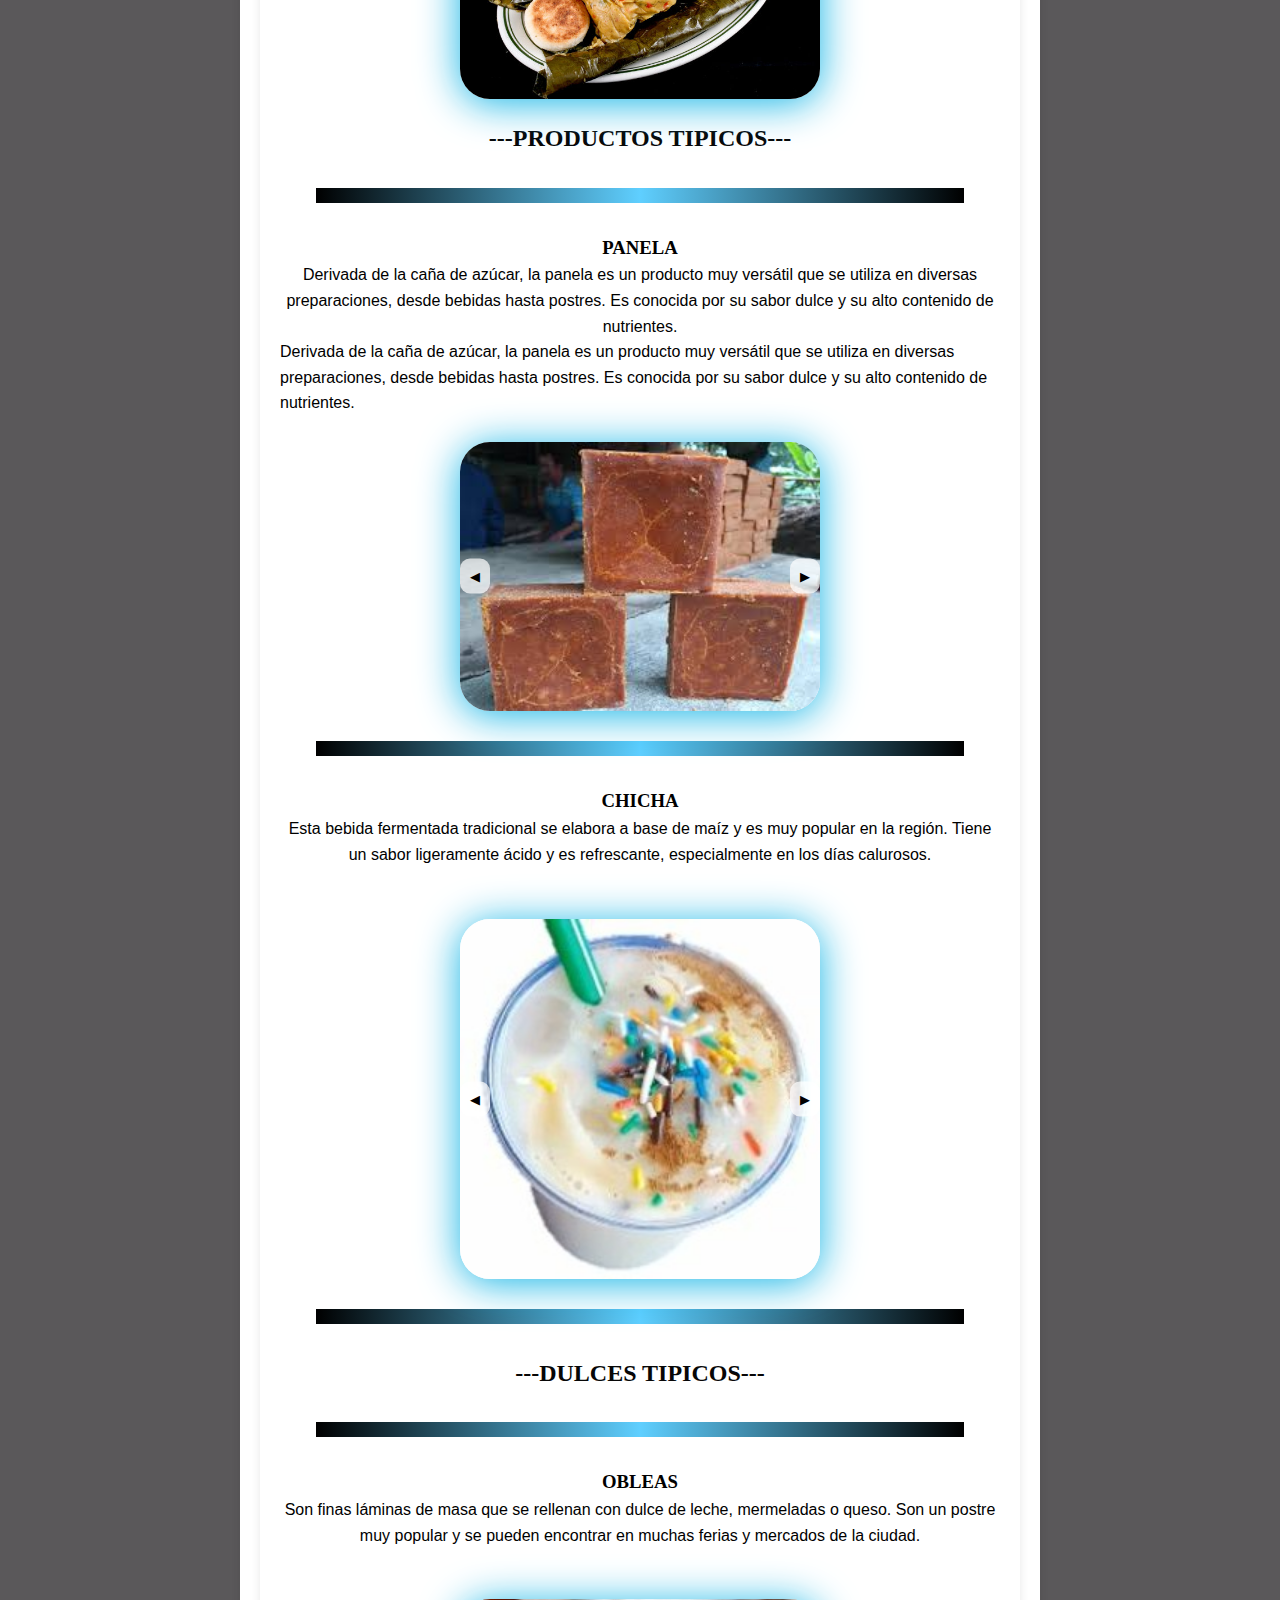
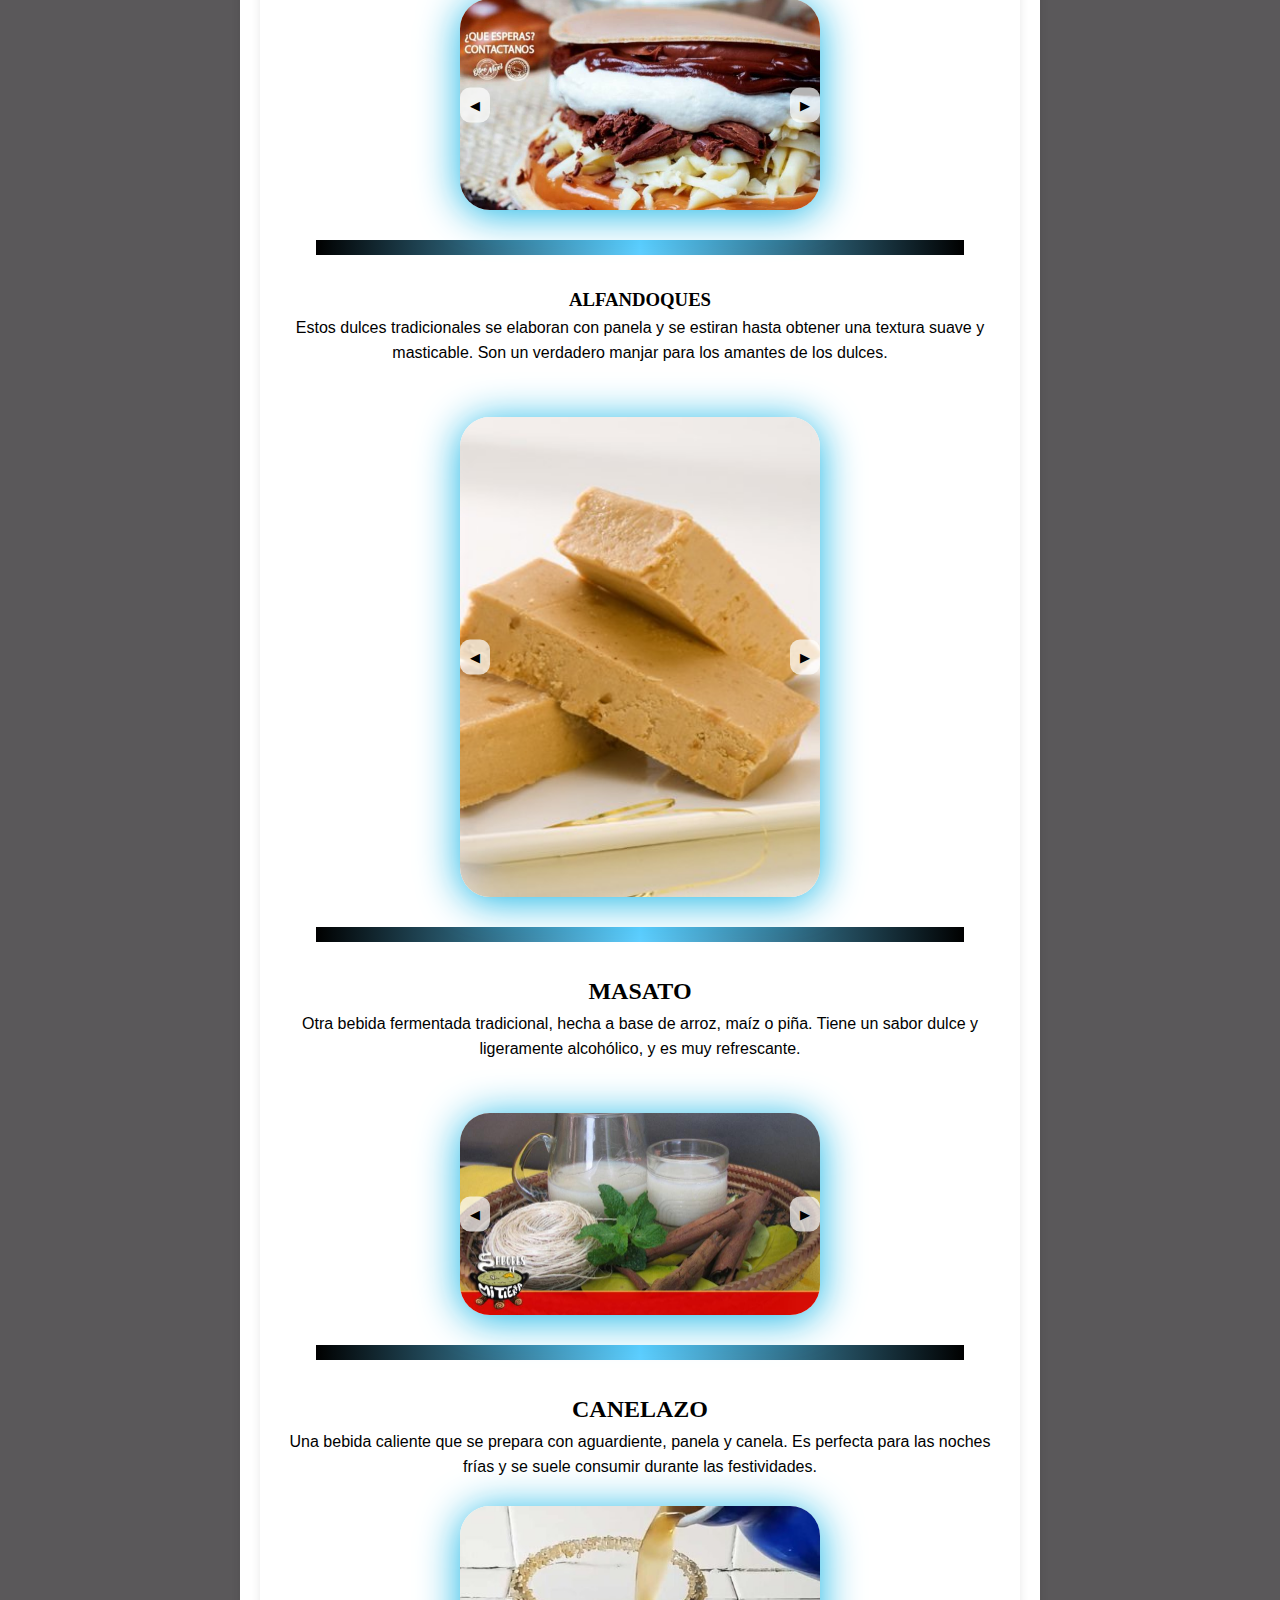
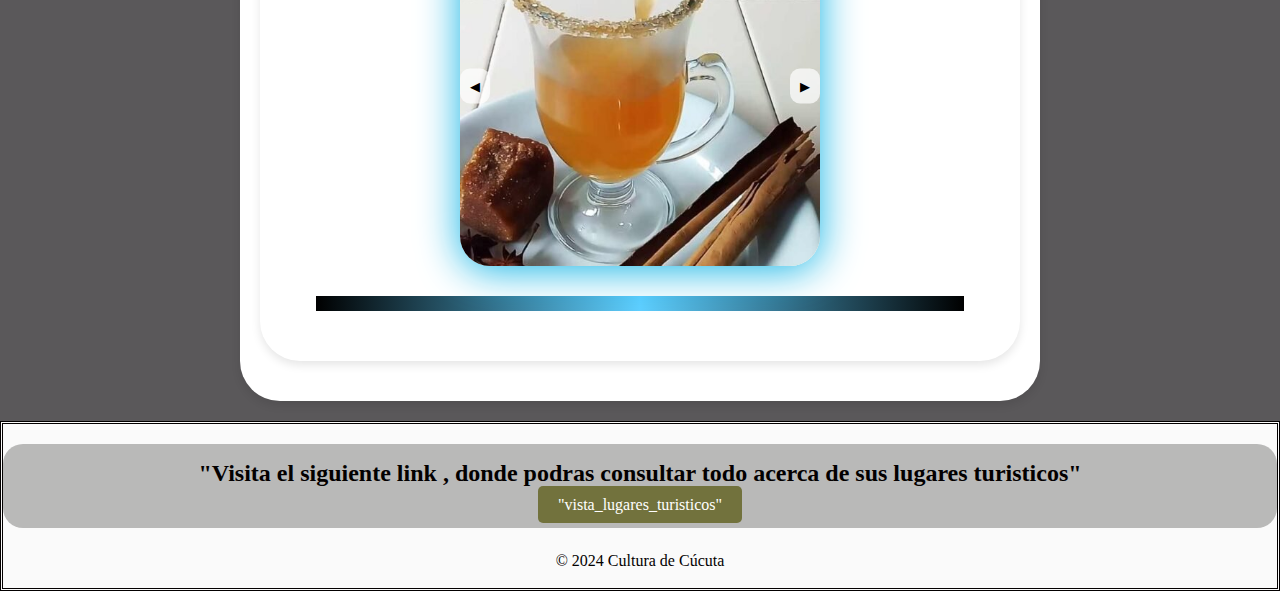
==== commit 0b68f072: "se modificaron estilos y parrafos" ====
--- a/cultura.html
+++ b/cultura.html
@@ -66,7 +66,7 @@
 
         <h3 class="subtitulos">---TORRE DEL RELOJ---</h3>  
 
-        <p>Construida en 1921, es uno de los símbolos más reconocibles de la ciudad.
+        <p class="parrafos">Construida en 1921, es uno de los símbolos más reconocibles de la ciudad.
         Catedral San José: Esta catedral, ubicada en el centro de la ciudad, es un ejemplo destacado de la arquitectura religiosa de la región.
         Antiguo Hospital San Juan de Dios: Ahora convertido en la Biblioteca Pública Julio Pérez Ferrero, este edificio es un importante centro cultural.
         Además, Cúcuta cuenta con varios museos y galerías de arte que exhiben tanto obras de artistas locales como de renombre nacional. El Museo Casa Natal del General Santander es un lugar destacado que celebra la vida y obra de Francisco de Paula Santander, uno de los próceres de la independencia colombiana.
@@ -81,13 +81,19 @@
            
 
              <!-- se separa  la secion para que quede el resto de informacion-->
-            <h2 class="subtitulos">---CATEDRAL SAN JOSE CUCUTA---</h2>
-            <P>
-            <h3>Historia Fundación:</h3> 
-            La primera iglesia de San José fue construida el 9 de marzo de 1734, gracias a la gestión del párroco Domingo Antonio Mateus.
-            Terremoto de 1875: La catedral original fue destruida por el devastador terremoto de 1875, que causó grandes daños en la ciudad. <br> <br>
-            Sin embargo, las imágenes de Nuestra Señora de Cúcuta y de San José se mantuvieron intactas.
-            <br> <br>
+            <h2 class="titulos">---CATEDRAL SAN JOSE CUCUTA---</h2>
+        
+            <h3 class="titulos">Historia Fundación:</h3> 
+            <p class="parrafos">
+                La primera iglesia de San José fue construida el 9 de marzo de 1734, gracias a la gestión del párroco Domingo Antonio Mateus. <br>
+
+                Terremoto de 1875: La catedral original fue destruida por el devastador terremoto de 1875, que causó grandes daños en la ciudad.  <br>
+
+                <br>
+                Sin embargo, las imágenes de Nuestra Señora de Cúcuta y de San José se mantuvieron intactas.
+            </p>
+       
+            <br> 
 
             <section>
                 <img src="imagen/FUNDACION_CUCUTA.jpg" alt="FUNDACION_CUCUTA" class="img">
@@ -96,19 +102,19 @@
              <br> <br>
 
             <h3 class="subtitulos">---RECONSTRUCCION---</h3> 
-            <p>
+            <p class="parrafos">
                 La reconstrucción de la catedral comenzó poco después del terremoto y duró más de 50 años. Fue erigida como catedral y sede principal de la Diócesis de Cúcuta el 29 de mayo de 1956.
             </p> <br> <br>
 
             <h3 class="subtitulos">---ARQUITECTURA Y ESTILO--- </h3>
-           <p>
+           <p class="parrafos">
             La catedral presenta un estilo neoclásico, con elementos arquitectónicos que reflejan la influencia europea de la época.
             Ubicación: Está situada frente al Parque Santander, en el centro de Cúcuta, lo que la convierte en un punto de referencia importante para los habitantes y visitantes.
 
            </p> <br> <br>
 
             <h3 class="subtitulos">---CARACTERISTICAS---</h3>
-            <p>
+            <p class="parrafos">
                 La catedral cuenta con imponentes torres y detalles clásicos que destacan en su fachada. El interior alberga las imágenes de Nuestra Señora de Cúcuta y de San José, que son veneradas por los fieles. <br> <br> 
 
                 <section>
@@ -118,9 +124,11 @@
             </p>
                 <br> <br>
 
-            Importancia Cultural y Religiosa
-
-            La Catedral de San José no solo es un lugar de culto, sino también un símbolo de la resiliencia y la fe de los cucuteños. A lo largo de los años, ha sido testigo de numerosos eventos históricos y sigue siendo un centro importante para la comunidad católica de la región. 
+             <h3 class="subtitulos"> Importancia Cultural y Religiosa</h3>
+        <p class="parrafos">
+
+    La Catedral de San José no solo es un lugar de culto, sino también un símbolo de la resiliencia y la fe de los cucuteños. A lo largo de los años, ha sido testigo de numerosos eventos históricos y sigue siendo un centro importante para la comunidad católica de la región. 
+        </p>
             <br> <br>
 
             <section>
@@ -130,7 +138,7 @@
             <br> <br>
 
            <h3 class="subtitulos">---ACTIVIDADES SERVICIOS Y MISAS---</h3> 
-            <p>
+            <p class="parrafos">
             Se celebran misas diarias y dominicales, con horarios que permiten a los fieles participar en las ceremonias religiosas.
             Eventos Especiales: La catedral también es sede de eventos religiosos importantes, como la Semana Santa y las fiestas patronales en honor a San José.
            
@@ -151,10 +159,17 @@
            
             
             ></P>
-                <h2 class="subtitulos">---PLATOS TIPICOS---</h2>
-                <hr>
-         <h3>AREPA DE HUEVO:</h3>
-         Esta deliciosa arepa frita rellena de huevo es un clásico de la región. Se prepara con masa de maíz, se fríe hasta que esté dorada y crujiente, y luego se rellena con un huevo que se cocina dentro de la arepa. <br> 
+                <h2 class="titulot">---PLATOS TIPICOS---</h2>
+                <hr class="separador">
+
+         <h3 class="titulos">AREPA DE HUEVO:</h3>
+
+         <p class="parrafos">
+            Esta deliciosa arepa frita rellena de huevo es un clásico de la región.
+             <br> Se prepara con masa de maíz, se fríe hasta que esté dorada y crujiente, y luego se rellena con un huevo que se cocina dentro de la arepa. 
+         </p>
+          <br>
+        
 
          <div class="carrusel" id="carrusel2">
             
@@ -172,10 +187,13 @@
             </div>
             
         </div>
-                    <hr>
+        <hr class="separador">
        
          <br>
-        <h3> MUTE</h3> 
+        <h3 class="titulos"> MUTE</h3> 
+        <p class="parrafos">
+            Es una sopa espesa y nutritiva que combina carne de res y cerdo con maíz, garbanzos, papas, yuca y otras verduras. Es un plato muy completo y reconfortante, ideal para los días fríos.
+        </p>
         Es una sopa espesa y nutritiva que combina carne de res y cerdo con maíz, garbanzos, papas, yuca y otras verduras. Es un plato muy completo y reconfortante, ideal para los días fríos. <br>
         <br>
         <div class="carrusel" id="carrusel2">
@@ -195,10 +213,13 @@
             </div>
             
         </div>
-<hr>
-         <h3 > BUTIFARRA</h3>
+<hr class="separador">
+         <h3 class="titulos"> BUTIFARRA</h3>
          
-         Este embutido de carne de cerdo es muy popular en la región. Se suele servir como aperitivo o acompañamiento, y se caracteriza por su sabor especiado y su textura jugosa. <br> <br>
+        <p class="parrafos">
+            Este embutido de carne de cerdo es muy popular en la región. Se suele servir como aperitivo o acompañamiento, y se caracteriza por su sabor especiado y su textura jugosa.
+        </p>
+         <br> <br>
         
          <div class="carrusel" id="carrusel2">
             
@@ -217,9 +238,12 @@
             </div>
             
         </div>
-        <hr>
-         <h3> TAMALES CUCUTEÑOS</h3>
-         Los tamales de Cúcuta se preparan con masa de maíz rellena de cerdo, pollo, garbanzos y verduras, todo envuelto en hojas de plátano y cocido al vapor. Son un plato festivo y muy apreciado en la región. <br> br
+        <hr class="separador">
+         <h3 class="titulos"> TAMALES CUCUTEÑOS</h3>
+         <p class="parrafos">
+         Los tamales de Cúcuta se preparan con masa de maíz rellena de cerdo, pollo, garbanzos y verduras, todo envuelto en hojas de plátano y cocido al vapor. Son un plato festivo y muy apreciado en la región. <br>
+         </p>
+         <br>
         
          <div class="carrusel" id="carrusel2">
             
@@ -239,9 +263,13 @@
         </div>
 
         <h2 class="subtitulos">---PRODUCTOS TIPICOS---</h2>
-        <hr>
-        <h3> PANELA</h3>
-
+        <hr class="separador">
+        <h3 class="titulos"> PANELA</h3>
+
+        <p class="parrafos">
+            Derivada de la caña de azúcar, la panela es un producto muy versátil que se utiliza en diversas preparaciones, desde bebidas hasta postres. Es conocida por su sabor dulce y su alto contenido de nutrientes.
+
+        </p>
          Derivada de la caña de azúcar, la panela es un producto muy versátil que se utiliza en diversas preparaciones, desde bebidas hasta postres. Es conocida por su sabor dulce y su alto contenido de nutrientes. <br>
          <br>
          <div class="carrusel" id="carrusel2">
@@ -261,9 +289,12 @@
             </div>
             
         </div>
-<hr>
-        <h3> CHICHA</h3>
-        Esta bebida fermentada tradicional se elabora a base de maíz y es muy popular en la región. Tiene un sabor ligeramente ácido y es refrescante, especialmente en los días calurosos. <br>
+        <hr class="separador">
+        <h3 class="titulos"> CHICHA</h3>
+        <p class="parrafos">
+            Esta bebida fermentada tradicional se elabora a base de maíz y es muy popular en la región. Tiene un sabor ligeramente ácido y es refrescante, especialmente en los días calurosos.
+        </p>
+       <br>
         <br>
         <div class="carrusel" id="carrusel2">
             
@@ -281,12 +312,16 @@
             </div>
             
         </div>
-        <hr>
+        <hr class="separador">
 
         <h2 class="subtitulos">---DULCES TIPICOS---</h2>
-        <hr>
-
-         <h3> OBLEAS</h3> Son finas láminas de masa que se rellenan con dulce de leche, mermeladas o queso. Son un postre muy popular y se pueden encontrar en muchas ferias y mercados de la ciudad. <br>
+        <hr class="separador">
+
+         <h3 class="titulos"> OBLEAS</h3> 
+         <p class="parrafos">
+            Son finas láminas de masa que se rellenan con dulce de leche, mermeladas o queso. Son un postre muy popular y se pueden encontrar en muchas ferias y mercados de la ciudad.
+         </p>
+          <br>
         <br>
         <div class="carrusel" id="carrusel2">
             
@@ -305,9 +340,12 @@
             </div>
             
         </div>
-<hr>
-        <h3> ALFANDOQUES</h3>
-        Estos dulces tradicionales se elaboran con panela y se estiran hasta obtener una textura suave y masticable. Son un verdadero manjar para los amantes de los dulces. <br>
+<hr class="separador">
+        <h3 class="titulos"> ALFANDOQUES</h3>
+        <p class="parrafos">
+            Estos dulces tradicionales se elaboran con panela y se estiran hasta obtener una textura suave y masticable. Son un verdadero manjar para los amantes de los dulces.
+        </p>
+        <br>
         <br>
         <div class="carrusel" id="carrusel2">
             
@@ -326,10 +364,13 @@
             </div>
             
         </div>
-        <hr>
-
-       <h2> MASATO</h2>
-         Otra bebida fermentada tradicional, hecha a base de arroz, maíz o piña. Tiene un sabor dulce y ligeramente alcohólico, y es muy refrescante. <br>
+        <hr class="separador">
+
+       <h2 class="titulos"> MASATO</h2>
+       <p class="parrafos">
+        Otra bebida fermentada tradicional, hecha a base de arroz, maíz o piña. Tiene un sabor dulce y ligeramente alcohólico, y es muy refrescante.
+       </p>
+         <br>
          <br>
          <div class="carrusel" id="carrusel2">
             
@@ -348,9 +389,12 @@
             </div>
             
         </div>
-<hr>
-        <h2> CANELAZO</h2> 
-        Una bebida caliente que se prepara con aguardiente, panela y canela. Es perfecta para las noches frías y se suele consumir durante las festividades.
+<hr class="separador">
+        <h2 class="titulos"> CANELAZO</h2> 
+        <p class="parrafos">
+            Una bebida caliente que se prepara con aguardiente, panela y canela. Es perfecta para las noches frías y se suele consumir durante las festividades.
+        </p>
+       
         <br>
         <div class="carrusel" id="carrusel2">
             
@@ -368,7 +412,7 @@
             </div>
             
         </div>
-        <hr>
+        <hr class="separador">
             </P>
         </section>
     </main>
--- a/estilo.css/cultura.css
+++ b/estilo.css/cultura.css
@@ -1,14 +1,39 @@
 
 /*APARTADO DE CARRUCEL EN LA SECCION DE GASTRONOMIA*/
 
+.titulot{
+  text-align: center;
+font-family: Georgia, 'Times New Roman', Times, serif;
+text-shadow: 9px 7px 10px rgb(3, 138, 248); /* Sombra del texto para dar profundidad */
+}
+
+.titulos{
+  text-align: center;
+  font-family: Georgia, 'Times New Roman', Times, serif;
+}
+.parrafos{
+text-align: center;
+
+}
+.separador{
+
+  background: linear-gradient(to right, transparent, #5fcfff, transparent);  /* Degradado centrado */
+    border: none;               /* Elimina el borde predeterminado */
+    height: 15px;                /* Ajusta el grosor del separador */
+    background-color: #000000;   /* Cambia el color del separador */
+    width: 90%;                 /* Ajusta el ancho del separador (opcional) */
+    margin: 30px auto;          /* Centra el separador horizontalmente (opcional) */
+}
+
 .carrusel {
+  margin: auto;
     position: relative;
-    width: 60%;
+    width: 50%;
     max-width: 1000px;
     overflow: hidden;
     background: #fff;
     border-radius: 30px;
-    box-shadow: 0 4px 8px rgba(0, 0, 0, 0.2);
+    box-shadow: 0 4px 40px rgba(13, 178, 228, 0.982);
 }
 
 .imagenes img {
@@ -115,6 +140,7 @@
 }
 
 .parrafo-centrado {
+
   text-align: center; /* Justifica el texto */
   margin: 15px 0; /* Margen superior e inferior */
 }
